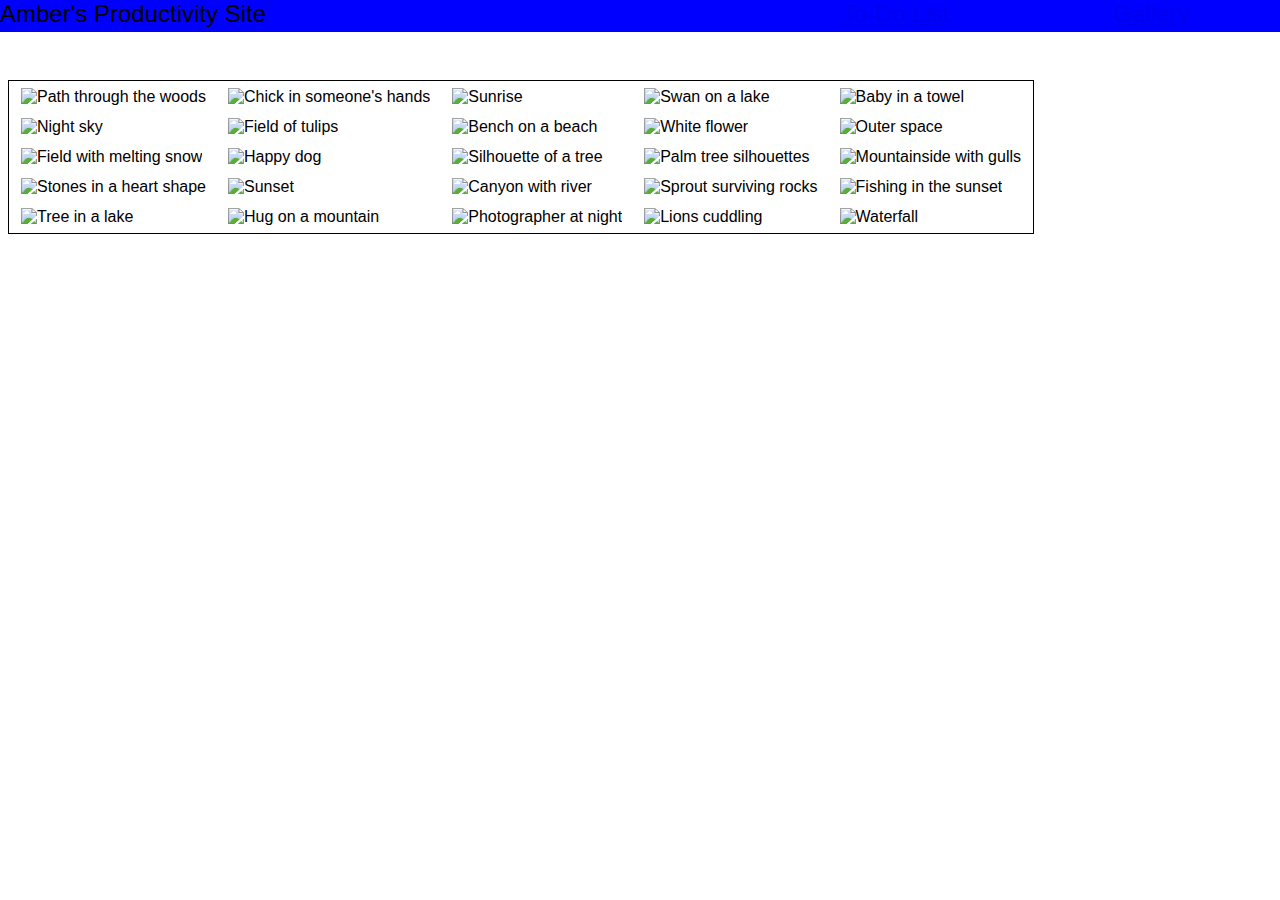
==== gallery.html @ 966cb9d7 "rough gallery" ====
<!DOCTYPE html>
<head>
	<meta charset="utf-8"/>
	<meta name="viewport" content="width=device-width, initial-scale=1"/>
	<title>Gallery</title>
	<link rel="stylesheet" href="style.css"/>
	<script type="text/javascript" src="gallery.js"></script>
</head>
<body>
	<div id="nav">
		<div id="heading" class="nav-item">Amber's Productivity Site</div>
		<a href="gallery.html" id="gallery-page" class="nav-item">Gallery</a>
		<a href="index.html" class="nav-item">To-Do List</a>
	</div>
	<div id="container">
		<table id="gallery-table">
			<tr>
				<td>
					<img src="pics/woods.jpg" alt="Path through the woods" height="120" width="160"/>
				</td>
				<td>
					<img src="pics/chick.jpg" alt="Chick in someone's hands" height="120" width="160"/>
				</td>
				<td>
					<img src="pics/sunrise.jpg" alt="Sunrise" height="120" width="160"/>
				</td>
				<td>
					<img src="pics/swan.jpg" alt="Swan on a lake" height="120" width="160"/>
				</td>
				<td>
					<img src="pics/towelBaby.jpg" alt="Baby in a towel" height="120" width="160"/>
				</td>
			</tr>
			<tr>
				<td>
					<img src="pics/night.jpg" alt="Night sky" height="120" width="160"/>
				</td>
				<td>
					<img src="pics/tulips.jpg" alt="Field of tulips" height="120" width="160"/>
				</td>
				<td>
					<img src="pics/bench.jpg" alt="Bench on a beach" height="120" width="160"/>
				</td>
				<td>
					<img src="pics/whiteFlower.jpg" alt="White flower" height="120" width="160"/>
				</td>
				<td>
					<img src="pics/space.jpg" alt="Outer space" height="120" width="160"/>
				</td>
			</tr>
			<tr>
				<td>
					<img src="pics/field.jpg" alt="Field with melting snow" height="120" width="160"/>
				</td>
				<td>
					<img src="pics/dog.jpg" alt="Happy dog" height="120" width="160"/>
				</td>
				<td>
					<img src="pics/tree.jpg" alt="Silhouette of a tree" height="120" width="160"/>
				</td>
				<td>
					<img src="pics/tropical.jpg" alt="Palm tree silhouettes" height="120" width="160"/>
				</td>
				<td>
					<img src="pics/gulls.jpg" alt="Mountainside with gulls" height="120" width="160"/>
				</td>
			</tr>
			<tr>
				<td>
					<img src="pics/heart.jpg" alt="Stones in a heart shape" height="120" width="160"/>
				</td>
				<td>
					<img src="pics/sunset.jpg" alt="Sunset" height="120" width="160"/>
				</td>
				<td>
					<img src="pics/canyon.jpg" alt="Canyon with river" height="120" width="160"/>
				</td>
				<td>
					<img src="pics/sprout.jpg" alt="Sprout surviving rocks" height="120" width="160"/>
				</td>
				<td>
					<img src="pics/fishing.jpg" alt="Fishing in the sunset" height="120" width="160"/>
				</td>
			</tr>
			<tr>
				<td>
					<img src="pics/lakeTree.jpg" alt="Tree in a lake" height="120" width="160"/>
				</td>
				<td>
					<img src="pics/hug.jpg" alt="Hug on a mountain" height="120" width="160"/>
				</td>
				<td>
					<img src="pics/photographer.jpg" alt="Photographer at night" height="120" width="160"/>
				</td>
				<td>
					<img src="pics/lions.jpg" alt="Lions cuddling" height="120" width="160"/>
				</td>
				<td>
					<img src="pics/waterfall.jpg" alt="Waterfall" height="120" width="160"/>
				</td>
			</tr>
		</table>
	</div>
</body>
---- style.css ----
body
{
	font-family: Ariel, sans-serif;
}

th, td
{
	padding: 5px 10px;
}

.dark
{
	background-color: #93add8;
}

.datetime
{
	
}

.grid-img
{
}

.large-col
{
	width: 300px;
	min-width: 200px;
}

.light
{
	background-color: #bcc7d8;
}

.nav-item
{
	display: inline-block;
	float: right;
	font-size: 1.5rem;
	text-align: center;
	width: 20%;
}

.small-col
{
	width: 100px;
	min-width: 100px;
}

.table
{
	margin: 0;
}

.task-input
{
	height: 4rem;
	margin-bottom: 1rem;
	width: 20rem;
}

#container
{
	width: 100%;
}

#heading
{
	float: left;
	width: auto;
}

#input-form
{
	background-color: white;
	border: 1px solid black;
	padding: 1rem;
	position: fixed;
	z-index: 10;
}

#nav
{
	background-color: blue;
	position: fixed;
	left: 0;
	top: 0;
	height: 2rem;
	width: 100%;
}

#to-do-list, #gallery-table
{
	border: 1px solid black;
	margin-top: 5rem;
}
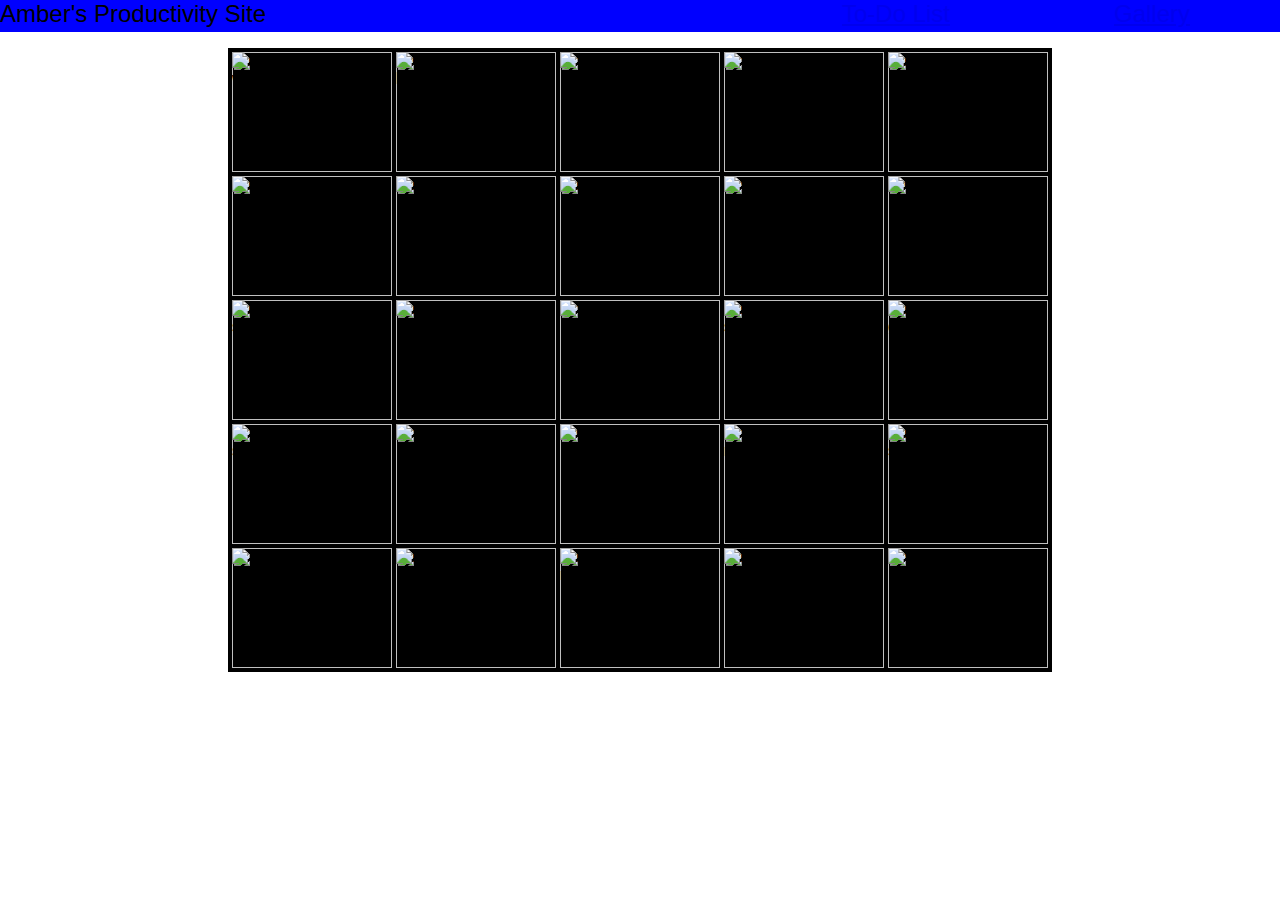
==== commit 9108bbf5: "thumbnails complete" ====
--- a/gallery.html
+++ b/gallery.html
@@ -15,90 +15,121 @@
 	<div id="container">
 		<table id="gallery-table">
 			<tr>
-				<td>
-					<img src="pics/woods.jpg" alt="Path through the woods" height="120" width="160"/>
-				</td>
-				<td>
-					<img src="pics/chick.jpg" alt="Chick in someone's hands" height="120" width="160"/>
-				</td>
-				<td>
-					<img src="pics/sunrise.jpg" alt="Sunrise" height="120" width="160"/>
-				</td>
-				<td>
-					<img src="pics/swan.jpg" alt="Swan on a lake" height="120" width="160"/>
-				</td>
-				<td>
-					<img src="pics/towelBaby.jpg" alt="Baby in a towel" height="120" width="160"/>
-				</td>
+				<td><div class="thumbnail-container">
+					<img src="pics/magnifier.png" height="120" width="160" class="mag"/>
+					<img src="pics/img0.jpg" alt="Path through the woods" height="120" width="160" class="thumbnail"/>
+				</div></td>
+				<td><div class="thumbnail-container">
+					<img src="pics/magnifier.png" height="120" width="160" class="mag"/>
+					<img src="pics/img1.jpg" alt="Chick in someone's hands" height="120" width="160" class="thumbnail"/>
+				</div></td>
+				<td><div class="thumbnail-container">
+					<img src="pics/magnifier.png" height="120" width="160" class="mag"/>
+					<img src="pics/img2.jpg" alt="Sunrise" height="120" width="160" class="thumbnail"/>
+				</div></td>
+				<td><div class="thumbnail-container">
+					<img src="pics/magnifier.png" height="120" width="160" class="mag"/>
+					<img src="pics/img3.jpg" alt="Swan on a lake" height="120" width="160" class="thumbnail"/>
+				</div></td>
+				<td><div class="thumbnail-container">
+					<img src="pics/magnifier.png" height="120" width="160" class="mag"/>
+					<img src="pics/img4.jpg" alt="Baby in a towel" height="120" width="160" class="thumbnail"/>
+				</div></td>
 			</tr>
 			<tr>
-				<td>
-					<img src="pics/night.jpg" alt="Night sky" height="120" width="160"/>
-				</td>
-				<td>
-					<img src="pics/tulips.jpg" alt="Field of tulips" height="120" width="160"/>
-				</td>
-				<td>
-					<img src="pics/bench.jpg" alt="Bench on a beach" height="120" width="160"/>
-				</td>
-				<td>
-					<img src="pics/whiteFlower.jpg" alt="White flower" height="120" width="160"/>
-				</td>
-				<td>
-					<img src="pics/space.jpg" alt="Outer space" height="120" width="160"/>
-				</td>
+				<td><div class="thumbnail-container">
+					<img src="pics/magnifier.png" height="120" width="160" class="mag"/>
+					<img src="pics/img5.jpg" alt="Night sky" height="120" width="160" class="thumbnail"/>
+				</div></td>
+				<td><div class="thumbnail-container">
+					<img src="pics/magnifier.png" height="120" width="160" class="mag"/>
+					<img src="pics/img6.jpg" alt="Field of tulips" height="120" width="160" class="thumbnail"/>
+				</div></td>
+				<td><div class="thumbnail-container">
+					<img src="pics/magnifier.png" height="120" width="160" class="mag"/>
+					<img src="pics/img7.jpg" alt="Bench on a beach" height="120" width="160" class="thumbnail"/>
+				</div></td>
+				<td><div class="thumbnail-container">
+					<img src="pics/magnifier.png" height="120" width="160" class="mag"/>
+					<img src="pics/img8.jpg" alt="White flower" height="120" width="160" class="thumbnail"/>
+				</div></td>
+				<td><div class="thumbnail-container">
+					<img src="pics/magnifier.png" height="120" width="160" class="mag"/>
+					<img src="pics/img9.jpg" alt="Outer space" height="120" width="160" class="thumbnail"/>
+				</div></td>
 			</tr>
 			<tr>
-				<td>
-					<img src="pics/field.jpg" alt="Field with melting snow" height="120" width="160"/>
-				</td>
-				<td>
-					<img src="pics/dog.jpg" alt="Happy dog" height="120" width="160"/>
-				</td>
-				<td>
-					<img src="pics/tree.jpg" alt="Silhouette of a tree" height="120" width="160"/>
-				</td>
-				<td>
-					<img src="pics/tropical.jpg" alt="Palm tree silhouettes" height="120" width="160"/>
-				</td>
-				<td>
-					<img src="pics/gulls.jpg" alt="Mountainside with gulls" height="120" width="160"/>
-				</td>
+				<td><div class="thumbnail-container">
+					<img src="pics/magnifier.png" height="120" width="160" class="mag"/>
+					<img src="pics/img10.jpg" alt="Field with melting snow" height="120" width="160" class="thumbnail"/>
+				</div></td>
+				<td><div class="thumbnail-container">
+					<img src="pics/magnifier.png" height="120" width="160" class="mag"/>
+					<img src="pics/img11.jpg" alt="Happy dog" height="120" width="160" class="thumbnail"/>
+				</div></td>
+				<td><div class="thumbnail-container">
+					<img src="pics/magnifier.png" height="120" width="160" class="mag"/>
+					<img src="pics/img12.jpg" alt="Silhouette of a tree" height="120" width="160" class="thumbnail"/>
+				</div></td>
+				<td><div class="thumbnail-container">
+					<img src="pics/magnifier.png" height="120" width="160" class="mag"/>
+					<img src="pics/img13.jpg" alt="Palm tree silhouettes" height="120" width="160" class="thumbnail"/>
+				</div></td>
+				<td><div class="thumbnail-container">
+					<img src="pics/magnifier.png" height="120" width="160" class="mag"/>
+					<img src="pics/img14.jpg" alt="Mountainside with gulls" height="120" width="160" class="thumbnail"/>
+				</div></td>
 			</tr>
 			<tr>
-				<td>
-					<img src="pics/heart.jpg" alt="Stones in a heart shape" height="120" width="160"/>
-				</td>
-				<td>
-					<img src="pics/sunset.jpg" alt="Sunset" height="120" width="160"/>
-				</td>
-				<td>
-					<img src="pics/canyon.jpg" alt="Canyon with river" height="120" width="160"/>
-				</td>
-				<td>
-					<img src="pics/sprout.jpg" alt="Sprout surviving rocks" height="120" width="160"/>
-				</td>
-				<td>
-					<img src="pics/fishing.jpg" alt="Fishing in the sunset" height="120" width="160"/>
-				</td>
+				<td><div class="thumbnail-container">
+					<img src="pics/magnifier.png" height="120" width="160" class="mag"/>
+					<img src="pics/img15.jpg" alt="Stones in a heart shape" height="120" width="160" class="thumbnail"/>
+				</div></td>
+				<td><div class="thumbnail-container">
+					<img src="pics/magnifier.png" height="120" width="160" class="mag"/>
+					<img src="pics/img16.jpg" alt="Sunset" height="120" width="160" class="thumbnail"/>
+				</div></td>
+				<td><div class="thumbnail-container">
+					<img src="pics/magnifier.png" height="120" width="160" class="mag"/>
+					<img src="pics/img17.jpg" alt="Canyon with river" height="120" width="160" class="thumbnail"/>
+				</div></td>
+				<td><div class="thumbnail-container">
+					<img src="pics/magnifier.png" height="120" width="160" class="mag"/>
+					<img src="pics/img18.jpg" alt="Sprout surviving rocks" height="120" width="160" class="thumbnail"/>
+				</div></td>
+				<td><div class="thumbnail-container">
+					<img src="pics/magnifier.png" height="120" width="160" class="mag"/>
+					<img src="pics/img19.jpg" alt="Fishing in the sunset" height="120" width="160" class="thumbnail"/>
+				</div></td>
 			</tr>
 			<tr>
-				<td>
-					<img src="pics/lakeTree.jpg" alt="Tree in a lake" height="120" width="160"/>
-				</td>
-				<td>
-					<img src="pics/hug.jpg" alt="Hug on a mountain" height="120" width="160"/>
-				</td>
-				<td>
-					<img src="pics/photographer.jpg" alt="Photographer at night" height="120" width="160"/>
-				</td>
-				<td>
-					<img src="pics/lions.jpg" alt="Lions cuddling" height="120" width="160"/>
-				</td>
-				<td>
-					<img src="pics/waterfall.jpg" alt="Waterfall" height="120" width="160"/>
-				</td>
+				<td><div class="thumbnail-container">
+					<img src="pics/magnifier.png" height="120" width="160" class="mag"/>
+					<img src="pics/img20.jpg" alt="Tree in a lake" height="120" width="160" class="thumbnail"/>
+				</div></td>
+				<td><div class="thumbnail-container">
+					<img src="pics/magnifier.png" height="120" width="160" class="mag"/>
+					<img src="pics/img21.jpg" alt="Hug on a mountain" height="120" width="160" class="thumbnail"/>
+				</div></td>
+				<td><div class="thumbnail-container">
+					<img src="pics/magnifier.png" height="120" width="160" class="mag"/>
+					<img src="pics/img22.jpg" alt="Photographer at night" height="120" width="160" class="thumbnail"/>
+				</div></td>
+				<td><div class="thumbnail-container">
+					<img src="pics/magnifier.png" height="120" width="160" class="mag"/>
+					<img src="pics/img23.jpg" alt="Lions cuddling" height="120" width="160" class="thumbnail"/>
+				</div></td>
+				<td><div class="thumbnail-container">
+					<img src="pics/magnifier.png" height="120" width="160" class="mag"/>
+					<img src="pics/img24.jpg" alt="Waterfall" height="120" width="160" class="thumbnail"/>
+				</div></td>
 			</tr>
-		</table>
+		</table>	
+	</div>
+	
+	<div id="lightbox">
+		<div id="center-img">
+			<img src="pics/img24.jpg" alt="Waterfall" height="426" width="640"/>
+		</div>
 	</div>
 </body>--- a/style.css
+++ b/style.css
@@ -3,23 +3,24 @@
 	font-family: Ariel, sans-serif;
 }
 
-th, td
+th
 {
 	padding: 5px 10px;
+}
+
+table
+{
 }
 
 .dark
 {
 	background-color: #93add8;
+	padding: 5px 10px;
 }
 
 .datetime
 {
 	
-}
-
-.grid-img
-{
 }
 
 .large-col
@@ -31,6 +32,15 @@
 .light
 {
 	background-color: #bcc7d8;
+	padding: 5px 10px;
+}
+
+.mag
+{
+	position: absolute;
+	margin: auto;
+	z-index: 20;
+	pointer-events: none;
 }
 
 .nav-item
@@ -60,9 +70,46 @@
 	width: 20rem;
 }
 
+.thumbnail
+{
+	position: absolute;
+	z-index: 30;
+}
+
+.thumbnail:hover
+{
+	top: -10px;
+	left: -20px;
+	width: 200px;
+	height: 140px;
+	display: block;
+}
+
+.thumbnail-container
+{
+	position: relative;
+	height: 120px;
+	width: 160px;
+	overflow: hidden;
+}
+
+#center-img
+{
+	border: 5px solid white;
+	height: 426px;
+	width: 640px;
+}
+
 #container
 {
 	width: 100%;
+}
+
+#gallery-table
+{
+	background-color: black;
+	margin-left: auto;
+	margin-right: auto;
 }
 
 #heading
@@ -80,6 +127,20 @@
 	z-index: 10;
 }
 
+#lightbox
+{
+	background-color: black;
+	position: fixed;
+	display: none;
+	width: 100%;
+	height: 100%;
+	top: 0;
+	left: 0;
+	right: 0;
+	bottom: 0;
+	z-index: -100;
+}
+
 #nav
 {
 	background-color: blue;
@@ -88,10 +149,11 @@
 	top: 0;
 	height: 2rem;
 	width: 100%;
+	z-index: 50;
 }
 
 #to-do-list, #gallery-table
 {
 	border: 1px solid black;
-	margin-top: 5rem;
+	margin-top: 3rem;
 }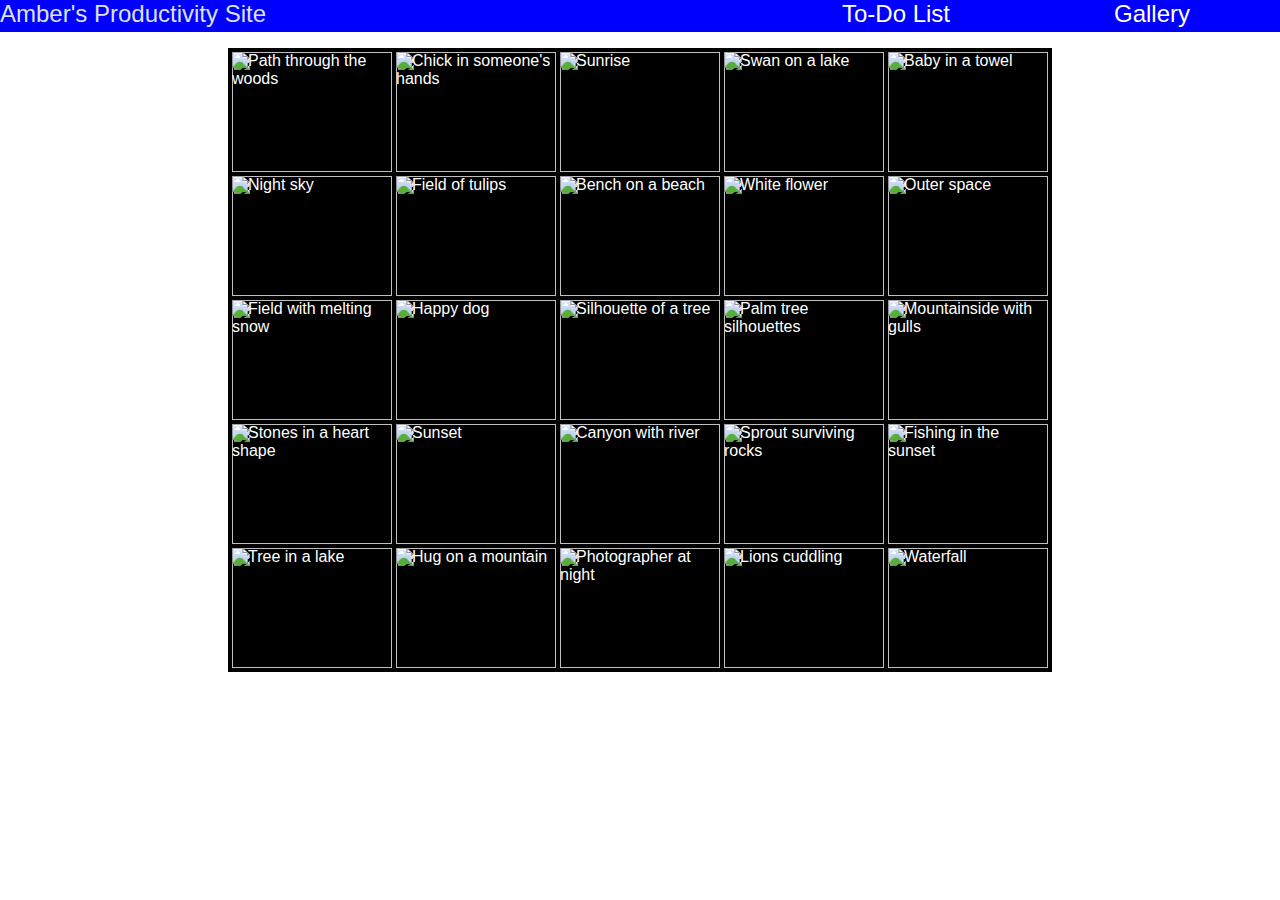
==== commit 9d0864c8: "closing gallery functionality" ====
--- a/gallery.html
+++ b/gallery.html
@@ -17,119 +17,199 @@
 			<tr>
 				<td><div class="thumbnail-container">
 					<img src="pics/magnifier.png" height="120" width="160" class="mag"/>
-					<img src="pics/img0.jpg" alt="Path through the woods" height="120" width="160" class="thumbnail"/>
-				</div></td>
-				<td><div class="thumbnail-container">
-					<img src="pics/magnifier.png" height="120" width="160" class="mag"/>
-					<img src="pics/img1.jpg" alt="Chick in someone's hands" height="120" width="160" class="thumbnail"/>
-				</div></td>
-				<td><div class="thumbnail-container">
-					<img src="pics/magnifier.png" height="120" width="160" class="mag"/>
-					<img src="pics/img2.jpg" alt="Sunrise" height="120" width="160" class="thumbnail"/>
-				</div></td>
-				<td><div class="thumbnail-container">
-					<img src="pics/magnifier.png" height="120" width="160" class="mag"/>
-					<img src="pics/img3.jpg" alt="Swan on a lake" height="120" width="160" class="thumbnail"/>
-				</div></td>
-				<td><div class="thumbnail-container">
-					<img src="pics/magnifier.png" height="120" width="160" class="mag"/>
-					<img src="pics/img4.jpg" alt="Baby in a towel" height="120" width="160" class="thumbnail"/>
-				</div></td>
-			</tr>
-			<tr>
-				<td><div class="thumbnail-container">
-					<img src="pics/magnifier.png" height="120" width="160" class="mag"/>
-					<img src="pics/img5.jpg" alt="Night sky" height="120" width="160" class="thumbnail"/>
-				</div></td>
-				<td><div class="thumbnail-container">
-					<img src="pics/magnifier.png" height="120" width="160" class="mag"/>
-					<img src="pics/img6.jpg" alt="Field of tulips" height="120" width="160" class="thumbnail"/>
-				</div></td>
-				<td><div class="thumbnail-container">
-					<img src="pics/magnifier.png" height="120" width="160" class="mag"/>
-					<img src="pics/img7.jpg" alt="Bench on a beach" height="120" width="160" class="thumbnail"/>
-				</div></td>
-				<td><div class="thumbnail-container">
-					<img src="pics/magnifier.png" height="120" width="160" class="mag"/>
-					<img src="pics/img8.jpg" alt="White flower" height="120" width="160" class="thumbnail"/>
-				</div></td>
-				<td><div class="thumbnail-container">
-					<img src="pics/magnifier.png" height="120" width="160" class="mag"/>
-					<img src="pics/img9.jpg" alt="Outer space" height="120" width="160" class="thumbnail"/>
-				</div></td>
-			</tr>
-			<tr>
-				<td><div class="thumbnail-container">
-					<img src="pics/magnifier.png" height="120" width="160" class="mag"/>
-					<img src="pics/img10.jpg" alt="Field with melting snow" height="120" width="160" class="thumbnail"/>
-				</div></td>
-				<td><div class="thumbnail-container">
-					<img src="pics/magnifier.png" height="120" width="160" class="mag"/>
-					<img src="pics/img11.jpg" alt="Happy dog" height="120" width="160" class="thumbnail"/>
-				</div></td>
-				<td><div class="thumbnail-container">
-					<img src="pics/magnifier.png" height="120" width="160" class="mag"/>
-					<img src="pics/img12.jpg" alt="Silhouette of a tree" height="120" width="160" class="thumbnail"/>
-				</div></td>
-				<td><div class="thumbnail-container">
-					<img src="pics/magnifier.png" height="120" width="160" class="mag"/>
-					<img src="pics/img13.jpg" alt="Palm tree silhouettes" height="120" width="160" class="thumbnail"/>
-				</div></td>
-				<td><div class="thumbnail-container">
-					<img src="pics/magnifier.png" height="120" width="160" class="mag"/>
-					<img src="pics/img14.jpg" alt="Mountainside with gulls" height="120" width="160" class="thumbnail"/>
-				</div></td>
-			</tr>
-			<tr>
-				<td><div class="thumbnail-container">
-					<img src="pics/magnifier.png" height="120" width="160" class="mag"/>
-					<img src="pics/img15.jpg" alt="Stones in a heart shape" height="120" width="160" class="thumbnail"/>
-				</div></td>
-				<td><div class="thumbnail-container">
-					<img src="pics/magnifier.png" height="120" width="160" class="mag"/>
-					<img src="pics/img16.jpg" alt="Sunset" height="120" width="160" class="thumbnail"/>
-				</div></td>
-				<td><div class="thumbnail-container">
-					<img src="pics/magnifier.png" height="120" width="160" class="mag"/>
-					<img src="pics/img17.jpg" alt="Canyon with river" height="120" width="160" class="thumbnail"/>
-				</div></td>
-				<td><div class="thumbnail-container">
-					<img src="pics/magnifier.png" height="120" width="160" class="mag"/>
-					<img src="pics/img18.jpg" alt="Sprout surviving rocks" height="120" width="160" class="thumbnail"/>
-				</div></td>
-				<td><div class="thumbnail-container">
-					<img src="pics/magnifier.png" height="120" width="160" class="mag"/>
-					<img src="pics/img19.jpg" alt="Fishing in the sunset" height="120" width="160" class="thumbnail"/>
-				</div></td>
-			</tr>
-			<tr>
-				<td><div class="thumbnail-container">
-					<img src="pics/magnifier.png" height="120" width="160" class="mag"/>
-					<img src="pics/img20.jpg" alt="Tree in a lake" height="120" width="160" class="thumbnail"/>
-				</div></td>
-				<td><div class="thumbnail-container">
-					<img src="pics/magnifier.png" height="120" width="160" class="mag"/>
-					<img src="pics/img21.jpg" alt="Hug on a mountain" height="120" width="160" class="thumbnail"/>
-				</div></td>
-				<td><div class="thumbnail-container">
-					<img src="pics/magnifier.png" height="120" width="160" class="mag"/>
-					<img src="pics/img22.jpg" alt="Photographer at night" height="120" width="160" class="thumbnail"/>
-				</div></td>
-				<td><div class="thumbnail-container">
-					<img src="pics/magnifier.png" height="120" width="160" class="mag"/>
-					<img src="pics/img23.jpg" alt="Lions cuddling" height="120" width="160" class="thumbnail"/>
-				</div></td>
-				<td><div class="thumbnail-container">
-					<img src="pics/magnifier.png" height="120" width="160" class="mag"/>
-					<img src="pics/img24.jpg" alt="Waterfall" height="120" width="160" class="thumbnail"/>
+					<img src="pics/img0_thumbnail.jpg" alt="Path through the woods" height="120" width="160" class="thumbnail"/>
+				</div></td>
+				<td><div class="thumbnail-container">
+					<img src="pics/magnifier.png" height="120" width="160" class="mag"/>
+					<img src="pics/img1_thumnail.jpg" alt="Chick in someone's hands" height="120" width="160" class="thumbnail"/>
+				</div></td>
+				<td><div class="thumbnail-container">
+					<img src="pics/magnifier.png" height="120" width="160" class="mag"/>
+					<img src="pics/img2_thumnail.jpg" alt="Sunrise" height="120" width="160" class="thumbnail"/>
+				</div></td>
+				<td><div class="thumbnail-container">
+					<img src="pics/magnifier.png" height="120" width="160" class="mag"/>
+					<img src="pics/img3_thumnail.jpg" alt="Swan on a lake" height="120" width="160" class="thumbnail"/>
+				</div></td>
+				<td><div class="thumbnail-container">
+					<img src="pics/magnifier.png" height="120" width="160" class="mag"/>
+					<img src="pics/img4_thumnail.jpg" alt="Baby in a towel" height="120" width="160" class="thumbnail"/>
+				</div></td>
+			</tr>
+			<tr>
+				<td><div class="thumbnail-container">
+					<img src="pics/magnifier.png" height="120" width="160" class="mag"/>
+					<img src="pics/img5_thumnail.jpg" alt="Night sky" height="120" width="160" class="thumbnail"/>
+				</div></td>
+				<td><div class="thumbnail-container">
+					<img src="pics/magnifier.png" height="120" width="160" class="mag"/>
+					<img src="pics/img6_thumnail.jpg" alt="Field of tulips" height="120" width="160" class="thumbnail"/>
+				</div></td>
+				<td><div class="thumbnail-container">
+					<img src="pics/magnifier.png" height="120" width="160" class="mag"/>
+					<img src="pics/img7_thumnail.jpg" alt="Bench on a beach" height="120" width="160" class="thumbnail"/>
+				</div></td>
+				<td><div class="thumbnail-container">
+					<img src="pics/magnifier.png" height="120" width="160" class="mag"/>
+					<img src="pics/img8_thumnail.jpg" alt="White flower" height="120" width="160" class="thumbnail"/>
+				</div></td>
+				<td><div class="thumbnail-container">
+					<img src="pics/magnifier.png" height="120" width="160" class="mag"/>
+					<img src="pics/img9_thumnail.jpg" alt="Outer space" height="120" width="160" class="thumbnail"/>
+				</div></td>
+			</tr>
+			<tr>
+				<td><div class="thumbnail-container">
+					<img src="pics/magnifier.png" height="120" width="160" class="mag"/>
+					<img src="pics/img10_thumnail.jpg" alt="Field with melting snow" height="120" width="160" class="thumbnail"/>
+				</div></td>
+				<td><div class="thumbnail-container">
+					<img src="pics/magnifier.png" height="120" width="160" class="mag"/>
+					<img src="pics/img11_thumnail.jpg" alt="Happy dog" height="120" width="160" class="thumbnail"/>
+				</div></td>
+				<td><div class="thumbnail-container">
+					<img src="pics/magnifier.png" height="120" width="160" class="mag"/>
+					<img src="pics/img12_thumnail.jpg" alt="Silhouette of a tree" height="120" width="160" class="thumbnail"/>
+				</div></td>
+				<td><div class="thumbnail-container">
+					<img src="pics/magnifier.png" height="120" width="160" class="mag"/>
+					<img src="pics/img13_thumnail.jpg" alt="Palm tree silhouettes" height="120" width="160" class="thumbnail"/>
+				</div></td>
+				<td><div class="thumbnail-container">
+					<img src="pics/magnifier.png" height="120" width="160" class="mag"/>
+					<img src="pics/img14_thumnail.jpg" alt="Mountainside with gulls" height="120" width="160" class="thumbnail"/>
+				</div></td>
+			</tr>
+			<tr>
+				<td><div class="thumbnail-container">
+					<img src="pics/magnifier.png" height="120" width="160" class="mag"/>
+					<img src="pics/img15_thumnail.jpg" alt="Stones in a heart shape" height="120" width="160" class="thumbnail"/>
+				</div></td>
+				<td><div class="thumbnail-container">
+					<img src="pics/magnifier.png" height="120" width="160" class="mag"/>
+					<img src="pics/img16_thumnail.jpg" alt="Sunset" height="120" width="160" class="thumbnail"/>
+				</div></td>
+				<td><div class="thumbnail-container">
+					<img src="pics/magnifier.png" height="120" width="160" class="mag"/>
+					<img src="pics/img17_thumnail.jpg" alt="Canyon with river" height="120" width="160" class="thumbnail"/>
+				</div></td>
+				<td><div class="thumbnail-container">
+					<img src="pics/magnifier.png" height="120" width="160" class="mag"/>
+					<img src="pics/img18_thumnail.jpg" alt="Sprout surviving rocks" height="120" width="160" class="thumbnail"/>
+				</div></td>
+				<td><div class="thumbnail-container">
+					<img src="pics/magnifier.png" height="120" width="160" class="mag"/>
+					<img src="pics/img19_thumnail.jpg" alt="Fishing in the sunset" height="120" width="160" class="thumbnail"/>
+				</div></td>
+			</tr>
+			<tr>
+				<td><div class="thumbnail-container">
+					<img src="pics/magnifier.png" height="120" width="160" class="mag"/>
+					<img src="pics/img20_thumnail.jpg" alt="Tree in a lake" height="120" width="160" class="thumbnail"/>
+				</div></td>
+				<td><div class="thumbnail-container">
+					<img src="pics/magnifier.png" height="120" width="160" class="mag"/>
+					<img src="pics/img21_thumnail.jpg" alt="Hug on a mountain" height="120" width="160" class="thumbnail"/>
+				</div></td>
+				<td><div class="thumbnail-container">
+					<img src="pics/magnifier.png" height="120" width="160" class="mag"/>
+					<img src="pics/img22_thumnail.jpg" alt="Photographer at night" height="120" width="160" class="thumbnail"/>
+				</div></td>
+				<td><div class="thumbnail-container">
+					<img src="pics/magnifier.png" height="120" width="160" class="mag"/>
+					<img src="pics/img23_thumnail.jpg" alt="Lions cuddling" height="120" width="160" class="thumbnail"/>
+				</div></td>
+				<td><div class="thumbnail-container">
+					<img src="pics/magnifier.png" height="120" width="160" class="mag"/>
+					<img src="pics/img24_thumnail.jpg" alt="Waterfall" height="120" width="160" class="thumbnail"/>
 				</div></td>
 			</tr>
 		</table>	
 	</div>
 	
 	<div id="lightbox">
+		<span id="close">&#9932;</span>
 		<div id="center-img">
 			<img src="pics/img24.jpg" alt="Waterfall" height="426" width="640"/>
 		</div>
+		<table id="slideshow-table">
+			<tr>
+				<td><div class="thumbnail-container">
+					<img src="pics/img0_thumbnail.jpg" alt="Path through the woods" height="120" width="160" class="thumbnail"/>
+				</div></td>
+				<td><div class="thumbnail-container">
+					<img src="pics/img1_thumnail.jpg" alt="Chick in someone's hands" height="120" width="160" class="thumbnail"/>
+				</div></td>
+				<td><div class="thumbnail-container">
+					<img src="pics/img2_thumnail.jpg" alt="Sunrise" height="120" width="160" class="thumbnail"/>
+				</div></td>
+				<td><div class="thumbnail-container">
+					<img src="pics/img3_thumnail.jpg" alt="Swan on a lake" height="120" width="160" class="thumbnail"/>
+				</div></td>
+				<td><div class="thumbnail-container">
+					<img src="pics/img4_thumnail.jpg" alt="Baby in a towel" height="120" width="160" class="thumbnail"/>
+				</div></td>
+				<td><div class="thumbnail-container">
+					<img src="pics/img5_thumnail.jpg" alt="Night sky" height="120" width="160" class="thumbnail"/>
+				</div></td>
+				<td><div class="thumbnail-container">
+					<img src="pics/img6_thumnail.jpg" alt="Field of tulips" height="120" width="160" class="thumbnail"/>
+				</div></td>
+				<td><div class="thumbnail-container">
+					<img src="pics/img7_thumnail.jpg" alt="Bench on a beach" height="120" width="160" class="thumbnail"/>
+				</div></td>
+				<td><div class="thumbnail-container">
+					<img src="pics/img8_thumnail.jpg" alt="White flower" height="120" width="160" class="thumbnail"/>
+				</div></td>
+				<td><div class="thumbnail-container">
+					<img src="pics/img9_thumnail.jpg" alt="Outer space" height="120" width="160" class="thumbnail"/>
+				</div></td>
+				<td><div class="thumbnail-container">
+					<img src="pics/img10_thumnail.jpg" alt="Field with melting snow" height="120" width="160" class="thumbnail"/>
+				</div></td>
+				<td><div class="thumbnail-container">
+					<img src="pics/img11_thumnail.jpg" alt="Happy dog" height="120" width="160" class="thumbnail"/>
+				</div></td>
+				<td><div class="thumbnail-container">
+					<img src="pics/img12_thumnail.jpg" alt="Silhouette of a tree" height="120" width="160" class="thumbnail"/>
+				</div></td>
+				<td><div class="thumbnail-container">
+					<img src="pics/img13_thumnail.jpg" alt="Palm tree silhouettes" height="120" width="160" class="thumbnail"/>
+				</div></td>
+				<td><div class="thumbnail-container">
+					<img src="pics/img14_thumnail.jpg" alt="Mountainside with gulls" height="120" width="160" class="thumbnail"/>
+				</div></td>
+				<td><div class="thumbnail-container">
+					<img src="pics/img15_thumnail.jpg" alt="Stones in a heart shape" height="120" width="160" class="thumbnail"/>
+				</div></td>
+				<td><div class="thumbnail-container">
+					<img src="pics/img16_thumnail.jpg" alt="Sunset" height="120" width="160" class="thumbnail"/>
+				</div></td>
+				<td><div class="thumbnail-container">
+					<img src="pics/img17_thumnail.jpg" alt="Canyon with river" height="120" width="160" class="thumbnail"/>
+				</div></td>
+				<td><div class="thumbnail-container">
+					<img src="pics/img18_thumnail.jpg" alt="Sprout surviving rocks" height="120" width="160" class="thumbnail"/>
+				</div></td>
+				<td><div class="thumbnail-container">
+					<img src="pics/img19_thumnail.jpg" alt="Fishing in the sunset" height="120" width="160" class="thumbnail"/>
+				</div></td>
+				<td><div class="thumbnail-container">
+					<img src="pics/img20_thumnail.jpg" alt="Tree in a lake" height="120" width="160" class="thumbnail"/>
+				</div></td>
+				<td><div class="thumbnail-container">
+					<img src="pics/img21_thumnail.jpg" alt="Hug on a mountain" height="120" width="160" class="thumbnail"/>
+				</div></td>
+				<td><div class="thumbnail-container">
+					<img src="pics/img22_thumnail.jpg" alt="Photographer at night" height="120" width="160" class="thumbnail"/>
+				</div></td>
+				<td><div class="thumbnail-container">
+					<img src="pics/img23_thumnail.jpg" alt="Lions cuddling" height="120" width="160" class="thumbnail"/>
+				</div></td>
+				<td><div class="thumbnail-container">
+					<img src="pics/img24_thumnail.jpg" alt="Waterfall" height="120" width="160" class="thumbnail"/>
+				</div></td>
+			</tr>
+		</table>	
 	</div>
 </body>--- a/style.css
+++ b/style.css
@@ -3,13 +3,13 @@
 	font-family: Ariel, sans-serif;
 }
 
+table
+{
+}
+
 th
 {
 	padding: 5px 10px;
-}
-
-table
-{
 }
 
 .dark
@@ -45,11 +45,18 @@
 
 .nav-item
 {
+	color: white;
 	display: inline-block;
 	float: right;
 	font-size: 1.5rem;
 	text-align: center;
+	text-decoration: none;
 	width: 20%;
+}
+
+.nav-item:hover
+{
+	color: #dee1e5;
 }
 
 .small-col
@@ -72,6 +79,7 @@
 
 .thumbnail
 {
+	color: white;
 	position: absolute;
 	z-index: 30;
 }
@@ -96,8 +104,19 @@
 #center-img
 {
 	border: 5px solid white;
+	clear: both;
 	height: 426px;
 	width: 640px;
+	margin-left: auto;
+	margin-right: auto;
+}
+
+#close
+{
+	color: gray;
+	float: right;
+	font-size: 3rem;
+	margin-right: .4rem;
 }
 
 #container
@@ -152,6 +171,12 @@
 	z-index: 50;
 }
 
+#slideshow-table
+{
+	position: fixed;
+	bottom: 0;
+}
+
 #to-do-list, #gallery-table
 {
 	border: 1px solid black;
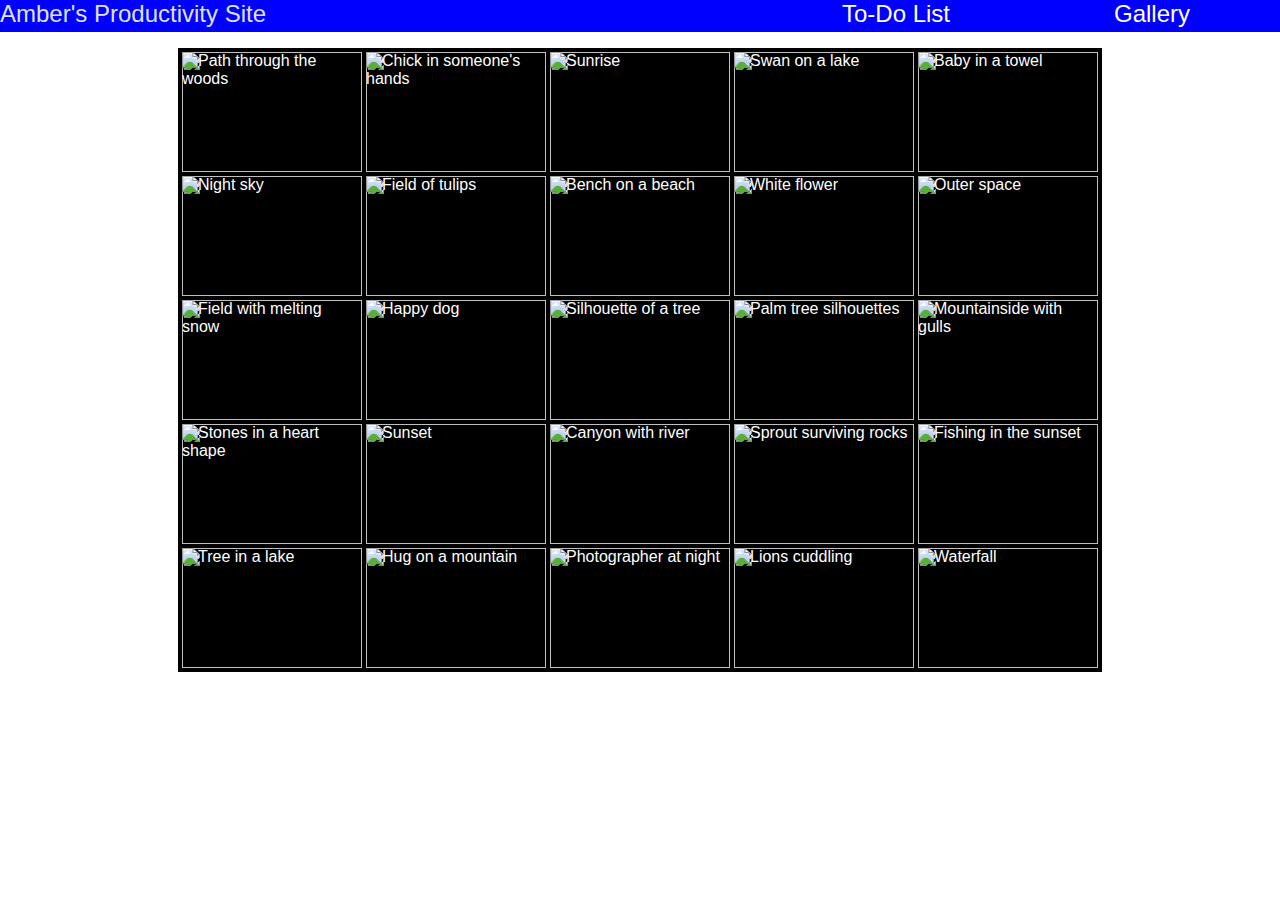
==== commit f7c60835: "functionality: adding task" ====
--- a/gallery.html
+++ b/gallery.html
@@ -16,112 +16,112 @@
 		<table id="gallery-table">
 			<tr>
 				<td><div class="thumbnail-container">
-					<img src="pics/magnifier.png" height="120" width="160" class="mag"/>
-					<img src="pics/img0_thumbnail.jpg" alt="Path through the woods" height="120" width="160" class="thumbnail"/>
-				</div></td>
-				<td><div class="thumbnail-container">
-					<img src="pics/magnifier.png" height="120" width="160" class="mag"/>
-					<img src="pics/img1_thumnail.jpg" alt="Chick in someone's hands" height="120" width="160" class="thumbnail"/>
-				</div></td>
-				<td><div class="thumbnail-container">
-					<img src="pics/magnifier.png" height="120" width="160" class="mag"/>
-					<img src="pics/img2_thumnail.jpg" alt="Sunrise" height="120" width="160" class="thumbnail"/>
-				</div></td>
-				<td><div class="thumbnail-container">
-					<img src="pics/magnifier.png" height="120" width="160" class="mag"/>
-					<img src="pics/img3_thumnail.jpg" alt="Swan on a lake" height="120" width="160" class="thumbnail"/>
-				</div></td>
-				<td><div class="thumbnail-container">
-					<img src="pics/magnifier.png" height="120" width="160" class="mag"/>
-					<img src="pics/img4_thumnail.jpg" alt="Baby in a towel" height="120" width="160" class="thumbnail"/>
-				</div></td>
-			</tr>
-			<tr>
-				<td><div class="thumbnail-container">
-					<img src="pics/magnifier.png" height="120" width="160" class="mag"/>
-					<img src="pics/img5_thumnail.jpg" alt="Night sky" height="120" width="160" class="thumbnail"/>
-				</div></td>
-				<td><div class="thumbnail-container">
-					<img src="pics/magnifier.png" height="120" width="160" class="mag"/>
-					<img src="pics/img6_thumnail.jpg" alt="Field of tulips" height="120" width="160" class="thumbnail"/>
-				</div></td>
-				<td><div class="thumbnail-container">
-					<img src="pics/magnifier.png" height="120" width="160" class="mag"/>
-					<img src="pics/img7_thumnail.jpg" alt="Bench on a beach" height="120" width="160" class="thumbnail"/>
-				</div></td>
-				<td><div class="thumbnail-container">
-					<img src="pics/magnifier.png" height="120" width="160" class="mag"/>
-					<img src="pics/img8_thumnail.jpg" alt="White flower" height="120" width="160" class="thumbnail"/>
-				</div></td>
-				<td><div class="thumbnail-container">
-					<img src="pics/magnifier.png" height="120" width="160" class="mag"/>
-					<img src="pics/img9_thumnail.jpg" alt="Outer space" height="120" width="160" class="thumbnail"/>
-				</div></td>
-			</tr>
-			<tr>
-				<td><div class="thumbnail-container">
-					<img src="pics/magnifier.png" height="120" width="160" class="mag"/>
-					<img src="pics/img10_thumnail.jpg" alt="Field with melting snow" height="120" width="160" class="thumbnail"/>
-				</div></td>
-				<td><div class="thumbnail-container">
-					<img src="pics/magnifier.png" height="120" width="160" class="mag"/>
-					<img src="pics/img11_thumnail.jpg" alt="Happy dog" height="120" width="160" class="thumbnail"/>
-				</div></td>
-				<td><div class="thumbnail-container">
-					<img src="pics/magnifier.png" height="120" width="160" class="mag"/>
-					<img src="pics/img12_thumnail.jpg" alt="Silhouette of a tree" height="120" width="160" class="thumbnail"/>
-				</div></td>
-				<td><div class="thumbnail-container">
-					<img src="pics/magnifier.png" height="120" width="160" class="mag"/>
-					<img src="pics/img13_thumnail.jpg" alt="Palm tree silhouettes" height="120" width="160" class="thumbnail"/>
-				</div></td>
-				<td><div class="thumbnail-container">
-					<img src="pics/magnifier.png" height="120" width="160" class="mag"/>
-					<img src="pics/img14_thumnail.jpg" alt="Mountainside with gulls" height="120" width="160" class="thumbnail"/>
-				</div></td>
-			</tr>
-			<tr>
-				<td><div class="thumbnail-container">
-					<img src="pics/magnifier.png" height="120" width="160" class="mag"/>
-					<img src="pics/img15_thumnail.jpg" alt="Stones in a heart shape" height="120" width="160" class="thumbnail"/>
-				</div></td>
-				<td><div class="thumbnail-container">
-					<img src="pics/magnifier.png" height="120" width="160" class="mag"/>
-					<img src="pics/img16_thumnail.jpg" alt="Sunset" height="120" width="160" class="thumbnail"/>
-				</div></td>
-				<td><div class="thumbnail-container">
-					<img src="pics/magnifier.png" height="120" width="160" class="mag"/>
-					<img src="pics/img17_thumnail.jpg" alt="Canyon with river" height="120" width="160" class="thumbnail"/>
-				</div></td>
-				<td><div class="thumbnail-container">
-					<img src="pics/magnifier.png" height="120" width="160" class="mag"/>
-					<img src="pics/img18_thumnail.jpg" alt="Sprout surviving rocks" height="120" width="160" class="thumbnail"/>
-				</div></td>
-				<td><div class="thumbnail-container">
-					<img src="pics/magnifier.png" height="120" width="160" class="mag"/>
-					<img src="pics/img19_thumnail.jpg" alt="Fishing in the sunset" height="120" width="160" class="thumbnail"/>
-				</div></td>
-			</tr>
-			<tr>
-				<td><div class="thumbnail-container">
-					<img src="pics/magnifier.png" height="120" width="160" class="mag"/>
-					<img src="pics/img20_thumnail.jpg" alt="Tree in a lake" height="120" width="160" class="thumbnail"/>
-				</div></td>
-				<td><div class="thumbnail-container">
-					<img src="pics/magnifier.png" height="120" width="160" class="mag"/>
-					<img src="pics/img21_thumnail.jpg" alt="Hug on a mountain" height="120" width="160" class="thumbnail"/>
-				</div></td>
-				<td><div class="thumbnail-container">
-					<img src="pics/magnifier.png" height="120" width="160" class="mag"/>
-					<img src="pics/img22_thumnail.jpg" alt="Photographer at night" height="120" width="160" class="thumbnail"/>
-				</div></td>
-				<td><div class="thumbnail-container">
-					<img src="pics/magnifier.png" height="120" width="160" class="mag"/>
-					<img src="pics/img23_thumnail.jpg" alt="Lions cuddling" height="120" width="160" class="thumbnail"/>
-				</div></td>
-				<td><div class="thumbnail-container">
-					<img src="pics/magnifier.png" height="120" width="160" class="mag"/>
-					<img src="pics/img24_thumnail.jpg" alt="Waterfall" height="120" width="160" class="thumbnail"/>
+					<img src="pics/magnifier.png" height="120" width="180" class="mag"/>
+					<img src="pics/img0_thumbnail.jpg" alt="Path through the woods" height="120" width="180" class="thumbnail"/>
+				</div></td>
+				<td><div class="thumbnail-container">
+					<img src="pics/magnifier.png" height="120" width="180" class="mag"/>
+					<img src="pics/img1_thumnail.jpg" alt="Chick in someone's hands" height="120" width="180" class="thumbnail"/>
+				</div></td>
+				<td><div class="thumbnail-container">
+					<img src="pics/magnifier.png" height="120" width="180" class="mag"/>
+					<img src="pics/img2_thumnail.jpg" alt="Sunrise" height="120" width="180" class="thumbnail"/>
+				</div></td>
+				<td><div class="thumbnail-container">
+					<img src="pics/magnifier.png" height="120" width="180" class="mag"/>
+					<img src="pics/img3_thumnail.jpg" alt="Swan on a lake" height="120" width="180" class="thumbnail"/>
+				</div></td>
+				<td><div class="thumbnail-container">
+					<img src="pics/magnifier.png" height="120" width="180" class="mag"/>
+					<img src="pics/img4_thumnail.jpg" alt="Baby in a towel" height="120" width="180" class="thumbnail"/>
+				</div></td>
+			</tr>
+			<tr>
+				<td><div class="thumbnail-container">
+					<img src="pics/magnifier.png" height="120" width="180" class="mag"/>
+					<img src="pics/img5_thumnail.jpg" alt="Night sky" height="120" width="180" class="thumbnail"/>
+				</div></td>
+				<td><div class="thumbnail-container">
+					<img src="pics/magnifier.png" height="120" width="180" class="mag"/>
+					<img src="pics/img6_thumnail.jpg" alt="Field of tulips" height="120" width="180" class="thumbnail"/>
+				</div></td>
+				<td><div class="thumbnail-container">
+					<img src="pics/magnifier.png" height="120" width="180" class="mag"/>
+					<img src="pics/img7_thumnail.jpg" alt="Bench on a beach" height="120" width="180" class="thumbnail"/>
+				</div></td>
+				<td><div class="thumbnail-container">
+					<img src="pics/magnifier.png" height="120" width="180" class="mag"/>
+					<img src="pics/img8_thumnail.jpg" alt="White flower" height="120" width="180" class="thumbnail"/>
+				</div></td>
+				<td><div class="thumbnail-container">
+					<img src="pics/magnifier.png" height="120" width="180" class="mag"/>
+					<img src="pics/img9_thumnail.jpg" alt="Outer space" height="120" width="180" class="thumbnail"/>
+				</div></td>
+			</tr>
+			<tr>
+				<td><div class="thumbnail-container">
+					<img src="pics/magnifier.png" height="120" width="180" class="mag"/>
+					<img src="pics/img10_thumnail.jpg" alt="Field with melting snow" height="120" width="180" class="thumbnail"/>
+				</div></td>
+				<td><div class="thumbnail-container">
+					<img src="pics/magnifier.png" height="120" width="180" class="mag"/>
+					<img src="pics/img11_thumnail.jpg" alt="Happy dog" height="120" width="180" class="thumbnail"/>
+				</div></td>
+				<td><div class="thumbnail-container">
+					<img src="pics/magnifier.png" height="120" width="180" class="mag"/>
+					<img src="pics/img12_thumnail.jpg" alt="Silhouette of a tree" height="120" width="180" class="thumbnail"/>
+				</div></td>
+				<td><div class="thumbnail-container">
+					<img src="pics/magnifier.png" height="120" width="180" class="mag"/>
+					<img src="pics/img13_thumnail.jpg" alt="Palm tree silhouettes" height="120" width="180" class="thumbnail"/>
+				</div></td>
+				<td><div class="thumbnail-container">
+					<img src="pics/magnifier.png" height="120" width="180" class="mag"/>
+					<img src="pics/img14_thumnail.jpg" alt="Mountainside with gulls" height="120" width="180" class="thumbnail"/>
+				</div></td>
+			</tr>
+			<tr>
+				<td><div class="thumbnail-container">
+					<img src="pics/magnifier.png" height="120" width="180" class="mag"/>
+					<img src="pics/img15_thumnail.jpg" alt="Stones in a heart shape" height="120" width="180" class="thumbnail"/>
+				</div></td>
+				<td><div class="thumbnail-container">
+					<img src="pics/magnifier.png" height="120" width="180" class="mag"/>
+					<img src="pics/img16_thumnail.jpg" alt="Sunset" height="120" width="180" class="thumbnail"/>
+				</div></td>
+				<td><div class="thumbnail-container">
+					<img src="pics/magnifier.png" height="120" width="180" class="mag"/>
+					<img src="pics/img17_thumnail.jpg" alt="Canyon with river" height="120" width="180" class="thumbnail"/>
+				</div></td>
+				<td><div class="thumbnail-container">
+					<img src="pics/magnifier.png" height="120" width="180" class="mag"/>
+					<img src="pics/img18_thumnail.jpg" alt="Sprout surviving rocks" height="120" width="180" class="thumbnail"/>
+				</div></td>
+				<td><div class="thumbnail-container">
+					<img src="pics/magnifier.png" height="120" width="180" class="mag"/>
+					<img src="pics/img19_thumnail.jpg" alt="Fishing in the sunset" height="120" width="180" class="thumbnail"/>
+				</div></td>
+			</tr>
+			<tr>
+				<td><div class="thumbnail-container">
+					<img src="pics/magnifier.png" height="120" width="180" class="mag"/>
+					<img src="pics/img20_thumnail.jpg" alt="Tree in a lake" height="120" width="180" class="thumbnail"/>
+				</div></td>
+				<td><div class="thumbnail-container">
+					<img src="pics/magnifier.png" height="120" width="180" class="mag"/>
+					<img src="pics/img21_thumnail.jpg" alt="Hug on a mountain" height="120" width="180" class="thumbnail"/>
+				</div></td>
+				<td><div class="thumbnail-container">
+					<img src="pics/magnifier.png" height="120" width="180" class="mag"/>
+					<img src="pics/img22_thumnail.jpg" alt="Photographer at night" height="120" width="180" class="thumbnail"/>
+				</div></td>
+				<td><div class="thumbnail-container">
+					<img src="pics/magnifier.png" height="120" width="180" class="mag"/>
+					<img src="pics/img23_thumnail.jpg" alt="Lions cuddling" height="120" width="180" class="thumbnail"/>
+				</div></td>
+				<td><div class="thumbnail-container">
+					<img src="pics/magnifier.png" height="120" width="180" class="mag"/>
+					<img src="pics/img24_thumnail.jpg" alt="Waterfall" height="120" width="180" class="thumbnail"/>
 				</div></td>
 			</tr>
 		</table>	
@@ -135,79 +135,79 @@
 		<table id="slideshow-table">
 			<tr>
 				<td><div class="thumbnail-container">
-					<img src="pics/img0_thumbnail.jpg" alt="Path through the woods" height="120" width="160" class="thumbnail"/>
-				</div></td>
-				<td><div class="thumbnail-container">
-					<img src="pics/img1_thumnail.jpg" alt="Chick in someone's hands" height="120" width="160" class="thumbnail"/>
-				</div></td>
-				<td><div class="thumbnail-container">
-					<img src="pics/img2_thumnail.jpg" alt="Sunrise" height="120" width="160" class="thumbnail"/>
-				</div></td>
-				<td><div class="thumbnail-container">
-					<img src="pics/img3_thumnail.jpg" alt="Swan on a lake" height="120" width="160" class="thumbnail"/>
-				</div></td>
-				<td><div class="thumbnail-container">
-					<img src="pics/img4_thumnail.jpg" alt="Baby in a towel" height="120" width="160" class="thumbnail"/>
-				</div></td>
-				<td><div class="thumbnail-container">
-					<img src="pics/img5_thumnail.jpg" alt="Night sky" height="120" width="160" class="thumbnail"/>
-				</div></td>
-				<td><div class="thumbnail-container">
-					<img src="pics/img6_thumnail.jpg" alt="Field of tulips" height="120" width="160" class="thumbnail"/>
-				</div></td>
-				<td><div class="thumbnail-container">
-					<img src="pics/img7_thumnail.jpg" alt="Bench on a beach" height="120" width="160" class="thumbnail"/>
-				</div></td>
-				<td><div class="thumbnail-container">
-					<img src="pics/img8_thumnail.jpg" alt="White flower" height="120" width="160" class="thumbnail"/>
-				</div></td>
-				<td><div class="thumbnail-container">
-					<img src="pics/img9_thumnail.jpg" alt="Outer space" height="120" width="160" class="thumbnail"/>
-				</div></td>
-				<td><div class="thumbnail-container">
-					<img src="pics/img10_thumnail.jpg" alt="Field with melting snow" height="120" width="160" class="thumbnail"/>
-				</div></td>
-				<td><div class="thumbnail-container">
-					<img src="pics/img11_thumnail.jpg" alt="Happy dog" height="120" width="160" class="thumbnail"/>
-				</div></td>
-				<td><div class="thumbnail-container">
-					<img src="pics/img12_thumnail.jpg" alt="Silhouette of a tree" height="120" width="160" class="thumbnail"/>
-				</div></td>
-				<td><div class="thumbnail-container">
-					<img src="pics/img13_thumnail.jpg" alt="Palm tree silhouettes" height="120" width="160" class="thumbnail"/>
-				</div></td>
-				<td><div class="thumbnail-container">
-					<img src="pics/img14_thumnail.jpg" alt="Mountainside with gulls" height="120" width="160" class="thumbnail"/>
-				</div></td>
-				<td><div class="thumbnail-container">
-					<img src="pics/img15_thumnail.jpg" alt="Stones in a heart shape" height="120" width="160" class="thumbnail"/>
-				</div></td>
-				<td><div class="thumbnail-container">
-					<img src="pics/img16_thumnail.jpg" alt="Sunset" height="120" width="160" class="thumbnail"/>
-				</div></td>
-				<td><div class="thumbnail-container">
-					<img src="pics/img17_thumnail.jpg" alt="Canyon with river" height="120" width="160" class="thumbnail"/>
-				</div></td>
-				<td><div class="thumbnail-container">
-					<img src="pics/img18_thumnail.jpg" alt="Sprout surviving rocks" height="120" width="160" class="thumbnail"/>
-				</div></td>
-				<td><div class="thumbnail-container">
-					<img src="pics/img19_thumnail.jpg" alt="Fishing in the sunset" height="120" width="160" class="thumbnail"/>
-				</div></td>
-				<td><div class="thumbnail-container">
-					<img src="pics/img20_thumnail.jpg" alt="Tree in a lake" height="120" width="160" class="thumbnail"/>
-				</div></td>
-				<td><div class="thumbnail-container">
-					<img src="pics/img21_thumnail.jpg" alt="Hug on a mountain" height="120" width="160" class="thumbnail"/>
-				</div></td>
-				<td><div class="thumbnail-container">
-					<img src="pics/img22_thumnail.jpg" alt="Photographer at night" height="120" width="160" class="thumbnail"/>
-				</div></td>
-				<td><div class="thumbnail-container">
-					<img src="pics/img23_thumnail.jpg" alt="Lions cuddling" height="120" width="160" class="thumbnail"/>
-				</div></td>
-				<td><div class="thumbnail-container">
-					<img src="pics/img24_thumnail.jpg" alt="Waterfall" height="120" width="160" class="thumbnail"/>
+					<img src="pics/img0_thumbnail.jpg" alt="Path through the woods" height="120" width="180" class="thumbnail"/>
+				</div></td>
+				<td><div class="thumbnail-container">
+					<img src="pics/img1_thumnail.jpg" alt="Chick in someone's hands" height="120" width="180" class="thumbnail"/>
+				</div></td>
+				<td><div class="thumbnail-container">
+					<img src="pics/img2_thumnail.jpg" alt="Sunrise" height="120" width="180" class="thumbnail"/>
+				</div></td>
+				<td><div class="thumbnail-container">
+					<img src="pics/img3_thumnail.jpg" alt="Swan on a lake" height="120" width="180" class="thumbnail"/>
+				</div></td>
+				<td><div class="thumbnail-container">
+					<img src="pics/img4_thumnail.jpg" alt="Baby in a towel" height="120" width="180" class="thumbnail"/>
+				</div></td>
+				<td><div class="thumbnail-container">
+					<img src="pics/img5_thumnail.jpg" alt="Night sky" height="120" width="180" class="thumbnail"/>
+				</div></td>
+				<td><div class="thumbnail-container">
+					<img src="pics/img6_thumnail.jpg" alt="Field of tulips" height="120" width="180" class="thumbnail"/>
+				</div></td>
+				<td><div class="thumbnail-container">
+					<img src="pics/img7_thumnail.jpg" alt="Bench on a beach" height="120" width="180" class="thumbnail"/>
+				</div></td>
+				<td><div class="thumbnail-container">
+					<img src="pics/img8_thumnail.jpg" alt="White flower" height="120" width="180" class="thumbnail"/>
+				</div></td>
+				<td><div class="thumbnail-container">
+					<img src="pics/img9_thumnail.jpg" alt="Outer space" height="120" width="180" class="thumbnail"/>
+				</div></td>
+				<td><div class="thumbnail-container">
+					<img src="pics/img10_thumnail.jpg" alt="Field with melting snow" height="120" width="180" class="thumbnail"/>
+				</div></td>
+				<td><div class="thumbnail-container">
+					<img src="pics/img11_thumnail.jpg" alt="Happy dog" height="120" width="180" class="thumbnail"/>
+				</div></td>
+				<td><div class="thumbnail-container">
+					<img src="pics/img12_thumnail.jpg" alt="Silhouette of a tree" height="120" width="180" class="thumbnail"/>
+				</div></td>
+				<td><div class="thumbnail-container">
+					<img src="pics/img13_thumnail.jpg" alt="Palm tree silhouettes" height="120" width="180" class="thumbnail"/>
+				</div></td>
+				<td><div class="thumbnail-container">
+					<img src="pics/img14_thumnail.jpg" alt="Mountainside with gulls" height="120" width="180" class="thumbnail"/>
+				</div></td>
+				<td><div class="thumbnail-container">
+					<img src="pics/img15_thumnail.jpg" alt="Stones in a heart shape" height="120" width="180" class="thumbnail"/>
+				</div></td>
+				<td><div class="thumbnail-container">
+					<img src="pics/img16_thumnail.jpg" alt="Sunset" height="120" width="180" class="thumbnail"/>
+				</div></td>
+				<td><div class="thumbnail-container">
+					<img src="pics/img17_thumnail.jpg" alt="Canyon with river" height="120" width="180" class="thumbnail"/>
+				</div></td>
+				<td><div class="thumbnail-container">
+					<img src="pics/img18_thumnail.jpg" alt="Sprout surviving rocks" height="120" width="180" class="thumbnail"/>
+				</div></td>
+				<td><div class="thumbnail-container">
+					<img src="pics/img19_thumnail.jpg" alt="Fishing in the sunset" height="120" width="180" class="thumbnail"/>
+				</div></td>
+				<td><div class="thumbnail-container">
+					<img src="pics/img20_thumnail.jpg" alt="Tree in a lake" height="120" width="180" class="thumbnail"/>
+				</div></td>
+				<td><div class="thumbnail-container">
+					<img src="pics/img21_thumnail.jpg" alt="Hug on a mountain" height="120" width="180" class="thumbnail"/>
+				</div></td>
+				<td><div class="thumbnail-container">
+					<img src="pics/img22_thumnail.jpg" alt="Photographer at night" height="120" width="180" class="thumbnail"/>
+				</div></td>
+				<td><div class="thumbnail-container">
+					<img src="pics/img23_thumnail.jpg" alt="Lions cuddling" height="120" width="180" class="thumbnail"/>
+				</div></td>
+				<td><div class="thumbnail-container">
+					<img src="pics/img24_thumnail.jpg" alt="Waterfall" height="120" width="180" class="thumbnail"/>
 				</div></td>
 			</tr>
 		</table>	
--- a/style.css
+++ b/style.css
@@ -10,6 +10,11 @@
 th
 {
 	padding: 5px 10px;
+}
+
+.center-content
+{
+	text-align: center;
 }
 
 .dark
@@ -86,10 +91,10 @@
 
 .thumbnail:hover
 {
-	top: -10px;
-	left: -20px;
-	width: 200px;
-	height: 140px;
+	top: -30px;
+	left: -45px;
+	width: 270px;
+	height: 180px;
 	display: block;
 }
 
@@ -97,7 +102,7 @@
 {
 	position: relative;
 	height: 120px;
-	width: 160px;
+	width: 180px;
 	overflow: hidden;
 }
 
@@ -105,8 +110,8 @@
 {
 	border: 5px solid white;
 	clear: both;
-	height: 426px;
-	width: 640px;
+	height: 680px;
+	width: 1020px;
 	margin-left: auto;
 	margin-right: auto;
 }
@@ -141,6 +146,7 @@
 {
 	background-color: white;
 	border: 1px solid black;
+	display: none;
 	padding: 1rem;
 	position: fixed;
 	z-index: 10;
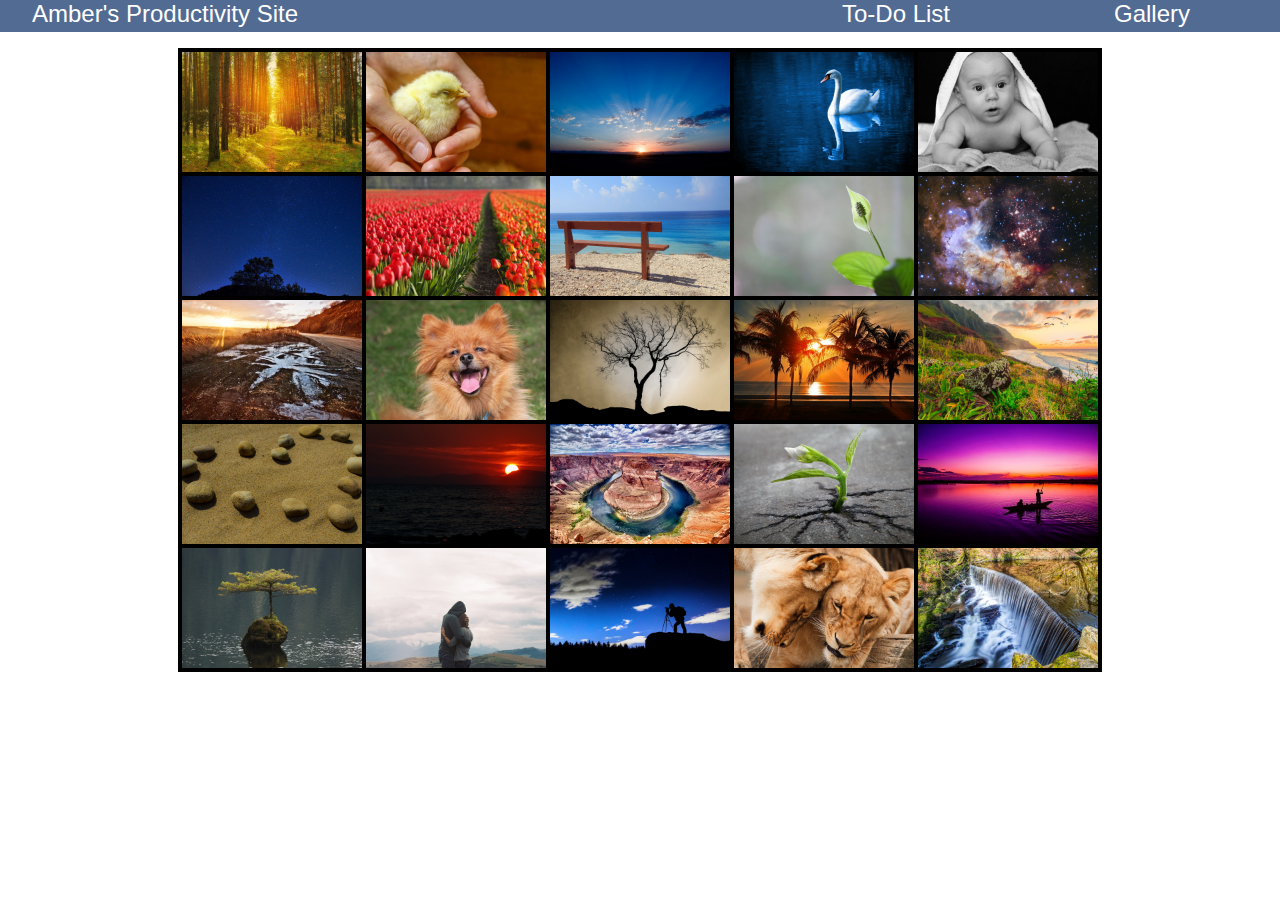
==== commit 096694d0: "gallery complete" ====
--- a/gallery.html
+++ b/gallery.html
@@ -21,195 +21,274 @@
 				</div></td>
 				<td><div class="thumbnail-container">
 					<img src="pics/magnifier.png" height="120" width="180" class="mag"/>
-					<img src="pics/img1_thumnail.jpg" alt="Chick in someone's hands" height="120" width="180" class="thumbnail"/>
-				</div></td>
-				<td><div class="thumbnail-container">
-					<img src="pics/magnifier.png" height="120" width="180" class="mag"/>
-					<img src="pics/img2_thumnail.jpg" alt="Sunrise" height="120" width="180" class="thumbnail"/>
-				</div></td>
-				<td><div class="thumbnail-container">
-					<img src="pics/magnifier.png" height="120" width="180" class="mag"/>
-					<img src="pics/img3_thumnail.jpg" alt="Swan on a lake" height="120" width="180" class="thumbnail"/>
-				</div></td>
-				<td><div class="thumbnail-container">
-					<img src="pics/magnifier.png" height="120" width="180" class="mag"/>
-					<img src="pics/img4_thumnail.jpg" alt="Baby in a towel" height="120" width="180" class="thumbnail"/>
-				</div></td>
-			</tr>
-			<tr>
-				<td><div class="thumbnail-container">
-					<img src="pics/magnifier.png" height="120" width="180" class="mag"/>
-					<img src="pics/img5_thumnail.jpg" alt="Night sky" height="120" width="180" class="thumbnail"/>
-				</div></td>
-				<td><div class="thumbnail-container">
-					<img src="pics/magnifier.png" height="120" width="180" class="mag"/>
-					<img src="pics/img6_thumnail.jpg" alt="Field of tulips" height="120" width="180" class="thumbnail"/>
-				</div></td>
-				<td><div class="thumbnail-container">
-					<img src="pics/magnifier.png" height="120" width="180" class="mag"/>
-					<img src="pics/img7_thumnail.jpg" alt="Bench on a beach" height="120" width="180" class="thumbnail"/>
-				</div></td>
-				<td><div class="thumbnail-container">
-					<img src="pics/magnifier.png" height="120" width="180" class="mag"/>
-					<img src="pics/img8_thumnail.jpg" alt="White flower" height="120" width="180" class="thumbnail"/>
-				</div></td>
-				<td><div class="thumbnail-container">
-					<img src="pics/magnifier.png" height="120" width="180" class="mag"/>
-					<img src="pics/img9_thumnail.jpg" alt="Outer space" height="120" width="180" class="thumbnail"/>
-				</div></td>
-			</tr>
-			<tr>
-				<td><div class="thumbnail-container">
-					<img src="pics/magnifier.png" height="120" width="180" class="mag"/>
-					<img src="pics/img10_thumnail.jpg" alt="Field with melting snow" height="120" width="180" class="thumbnail"/>
-				</div></td>
-				<td><div class="thumbnail-container">
-					<img src="pics/magnifier.png" height="120" width="180" class="mag"/>
-					<img src="pics/img11_thumnail.jpg" alt="Happy dog" height="120" width="180" class="thumbnail"/>
-				</div></td>
-				<td><div class="thumbnail-container">
-					<img src="pics/magnifier.png" height="120" width="180" class="mag"/>
-					<img src="pics/img12_thumnail.jpg" alt="Silhouette of a tree" height="120" width="180" class="thumbnail"/>
-				</div></td>
-				<td><div class="thumbnail-container">
-					<img src="pics/magnifier.png" height="120" width="180" class="mag"/>
-					<img src="pics/img13_thumnail.jpg" alt="Palm tree silhouettes" height="120" width="180" class="thumbnail"/>
-				</div></td>
-				<td><div class="thumbnail-container">
-					<img src="pics/magnifier.png" height="120" width="180" class="mag"/>
-					<img src="pics/img14_thumnail.jpg" alt="Mountainside with gulls" height="120" width="180" class="thumbnail"/>
-				</div></td>
-			</tr>
-			<tr>
-				<td><div class="thumbnail-container">
-					<img src="pics/magnifier.png" height="120" width="180" class="mag"/>
-					<img src="pics/img15_thumnail.jpg" alt="Stones in a heart shape" height="120" width="180" class="thumbnail"/>
-				</div></td>
-				<td><div class="thumbnail-container">
-					<img src="pics/magnifier.png" height="120" width="180" class="mag"/>
-					<img src="pics/img16_thumnail.jpg" alt="Sunset" height="120" width="180" class="thumbnail"/>
-				</div></td>
-				<td><div class="thumbnail-container">
-					<img src="pics/magnifier.png" height="120" width="180" class="mag"/>
-					<img src="pics/img17_thumnail.jpg" alt="Canyon with river" height="120" width="180" class="thumbnail"/>
-				</div></td>
-				<td><div class="thumbnail-container">
-					<img src="pics/magnifier.png" height="120" width="180" class="mag"/>
-					<img src="pics/img18_thumnail.jpg" alt="Sprout surviving rocks" height="120" width="180" class="thumbnail"/>
-				</div></td>
-				<td><div class="thumbnail-container">
-					<img src="pics/magnifier.png" height="120" width="180" class="mag"/>
-					<img src="pics/img19_thumnail.jpg" alt="Fishing in the sunset" height="120" width="180" class="thumbnail"/>
-				</div></td>
-			</tr>
-			<tr>
-				<td><div class="thumbnail-container">
-					<img src="pics/magnifier.png" height="120" width="180" class="mag"/>
-					<img src="pics/img20_thumnail.jpg" alt="Tree in a lake" height="120" width="180" class="thumbnail"/>
-				</div></td>
-				<td><div class="thumbnail-container">
-					<img src="pics/magnifier.png" height="120" width="180" class="mag"/>
-					<img src="pics/img21_thumnail.jpg" alt="Hug on a mountain" height="120" width="180" class="thumbnail"/>
-				</div></td>
-				<td><div class="thumbnail-container">
-					<img src="pics/magnifier.png" height="120" width="180" class="mag"/>
-					<img src="pics/img22_thumnail.jpg" alt="Photographer at night" height="120" width="180" class="thumbnail"/>
-				</div></td>
-				<td><div class="thumbnail-container">
-					<img src="pics/magnifier.png" height="120" width="180" class="mag"/>
-					<img src="pics/img23_thumnail.jpg" alt="Lions cuddling" height="120" width="180" class="thumbnail"/>
-				</div></td>
-				<td><div class="thumbnail-container">
-					<img src="pics/magnifier.png" height="120" width="180" class="mag"/>
-					<img src="pics/img24_thumnail.jpg" alt="Waterfall" height="120" width="180" class="thumbnail"/>
+					<img src="pics/img1_thumbnail.jpg" alt="Chick in someone's hands" height="120" width="180" class="thumbnail"/>
+				</div></td>
+				<td><div class="thumbnail-container">
+					<img src="pics/magnifier.png" height="120" width="180" class="mag"/>
+					<img src="pics/img2_thumbnail.jpg" alt="Sunrise" height="120" width="180" class="thumbnail"/>
+				</div></td>
+				<td><div class="thumbnail-container">
+					<img src="pics/magnifier.png" height="120" width="180" class="mag"/>
+					<img src="pics/img3_thumbnail.jpg" alt="Swan on a lake" height="120" width="180" class="thumbnail"/>
+				</div></td>
+				<td><div class="thumbnail-container">
+					<img src="pics/magnifier.png" height="120" width="180" class="mag"/>
+					<img src="pics/img4_thumbnail.jpg" alt="Baby in a towel" height="120" width="180" class="thumbnail"/>
+				</div></td>
+			</tr>
+			<tr>
+				<td><div class="thumbnail-container">
+					<img src="pics/magnifier.png" height="120" width="180" class="mag"/>
+					<img src="pics/img5_thumbnail.jpg" alt="Night sky" height="120" width="180" class="thumbnail"/>
+				</div></td>
+				<td><div class="thumbnail-container">
+					<img src="pics/magnifier.png" height="120" width="180" class="mag"/>
+					<img src="pics/img6_thumbnail.jpg" alt="Field of tulips" height="120" width="180" class="thumbnail"/>
+				</div></td>
+				<td><div class="thumbnail-container">
+					<img src="pics/magnifier.png" height="120" width="180" class="mag"/>
+					<img src="pics/img7_thumbnail.jpg" alt="Bench on a beach" height="120" width="180" class="thumbnail"/>
+				</div></td>
+				<td><div class="thumbnail-container">
+					<img src="pics/magnifier.png" height="120" width="180" class="mag"/>
+					<img src="pics/img8_thumbnail.jpg" alt="White flower" height="120" width="180" class="thumbnail"/>
+				</div></td>
+				<td><div class="thumbnail-container">
+					<img src="pics/magnifier.png" height="120" width="180" class="mag"/>
+					<img src="pics/img9_thumbnail.jpg" alt="Outer space" height="120" width="180" class="thumbnail"/>
+				</div></td>
+			</tr>
+			<tr>
+				<td><div class="thumbnail-container">
+					<img src="pics/magnifier.png" height="120" width="180" class="mag"/>
+					<img src="pics/img10_thumbnail.jpg" alt="Field with melting snow" height="120" width="180" class="thumbnail"/>
+				</div></td>
+				<td><div class="thumbnail-container">
+					<img src="pics/magnifier.png" height="120" width="180" class="mag"/>
+					<img src="pics/img11_thumbnail.jpg" alt="Happy dog" height="120" width="180" class="thumbnail"/>
+				</div></td>
+				<td><div class="thumbnail-container">
+					<img src="pics/magnifier.png" height="120" width="180" class="mag"/>
+					<img src="pics/img12_thumbnail.jpg" alt="Silhouette of a tree" height="120" width="180" class="thumbnail"/>
+				</div></td>
+				<td><div class="thumbnail-container">
+					<img src="pics/magnifier.png" height="120" width="180" class="mag"/>
+					<img src="pics/img13_thumbnail.jpg" alt="Palm tree silhouettes" height="120" width="180" class="thumbnail"/>
+				</div></td>
+				<td><div class="thumbnail-container">
+					<img src="pics/magnifier.png" height="120" width="180" class="mag"/>
+					<img src="pics/img14_thumbnail.jpg" alt="Mountainside with gulls" height="120" width="180" class="thumbnail"/>
+				</div></td>
+			</tr>
+			<tr>
+				<td><div class="thumbnail-container">
+					<img src="pics/magnifier.png" height="120" width="180" class="mag"/>
+					<img src="pics/img15_thumbnail.jpg" alt="Stones in a heart shape" height="120" width="180" class="thumbnail"/>
+				</div></td>
+				<td><div class="thumbnail-container">
+					<img src="pics/magnifier.png" height="120" width="180" class="mag"/>
+					<img src="pics/img16_thumbnail.jpg" alt="Sunset" height="120" width="180" class="thumbnail"/>
+				</div></td>
+				<td><div class="thumbnail-container">
+					<img src="pics/magnifier.png" height="120" width="180" class="mag"/>
+					<img src="pics/img17_thumbnail.jpg" alt="Canyon with river" height="120" width="180" class="thumbnail"/>
+				</div></td>
+				<td><div class="thumbnail-container">
+					<img src="pics/magnifier.png" height="120" width="180" class="mag"/>
+					<img src="pics/img18_thumbnail.jpg" alt="Sprout surviving rocks" height="120" width="180" class="thumbnail"/>
+				</div></td>
+				<td><div class="thumbnail-container">
+					<img src="pics/magnifier.png" height="120" width="180" class="mag"/>
+					<img src="pics/img19_thumbnail.jpg" alt="Fishing in the sunset" height="120" width="180" class="thumbnail"/>
+				</div></td>
+			</tr>
+			<tr>
+				<td><div class="thumbnail-container">
+					<img src="pics/magnifier.png" height="120" width="180" class="mag"/>
+					<img src="pics/img20_thumbnail.jpg" alt="Tree in a lake" height="120" width="180" class="thumbnail"/>
+				</div></td>
+				<td><div class="thumbnail-container">
+					<img src="pics/magnifier.png" height="120" width="180" class="mag"/>
+					<img src="pics/img21_thumbnail.jpg" alt="Hug on a mountain" height="120" width="180" class="thumbnail"/>
+				</div></td>
+				<td><div class="thumbnail-container">
+					<img src="pics/magnifier.png" height="120" width="180" class="mag"/>
+					<img src="pics/img22_thumbnail.jpg" alt="Photographer at night" height="120" width="180" class="thumbnail"/>
+				</div></td>
+				<td><div class="thumbnail-container">
+					<img src="pics/magnifier.png" height="120" width="180" class="mag"/>
+					<img src="pics/img23_thumbnail.jpg" alt="Lions cuddling" height="120" width="180" class="thumbnail"/>
+				</div></td>
+				<td><div class="thumbnail-container">
+					<img src="pics/magnifier.png" height="120" width="180" class="mag"/>
+					<img src="pics/img24_thumbnail.jpg" alt="Waterfall" height="120" width="180" class="thumbnail"/>
 				</div></td>
 			</tr>
 		</table>	
 	</div>
 	
 	<div id="lightbox">
+		<span id="play">Play Slideshow</span>
 		<span id="close">&#9932;</span>
 		<div id="center-img">
-			<img src="pics/img24.jpg" alt="Waterfall" height="426" width="640"/>
+			<span id="left"><</span>
+			<span id="right">></span>
+			<div id="slide0" class="slide">
+				<img src="pics/img0_full.jpg" alt="Path through the woods" height="427" width="640"/>
+			</div>
+			<div id="slide1" class="slide">
+				<img src="pics/img1_full.jpg" alt="Chick in someone's hands" height="427" width="640"/>
+			</div>
+			<div id="slide2" class="slide">
+				<img src="pics/img2_full.jpg" alt="Sunrise" height="427" width="640"/>
+			</div>
+			<div id="slide3" class="slide">
+				<img src="pics/img3_full.jpg" alt="Swan on a lake" height="427" width="640"/>
+			</div>
+			<div id="slide4" class="slide">
+				<img src="pics/img4_full.jpg" alt="Baby in a towel" height="427" width="640"/>
+			</div>
+			<div id="slide5" class="slide">
+				<img src="pics/img5_full.jpg" alt="Night sky" height="427" width="640"/>
+			</div>
+			<div id="slide6" class="slide">
+				<img src="pics/img6_full.jpg" alt="Field of tulips" height="427" width="640"/>
+			</div>
+			<div id="slide7" class="slide">
+				<img src="pics/img7_full.jpg" alt="Bench on a beach" height="427" width="640"/>
+			</div>
+			<div id="slide8" class="slide">
+				<img src="pics/img8_full.jpg" alt="White flower" height="427" width="640"/>
+			</div>
+			<div id="slide9" class="slide">
+				<img src="pics/img9_full.jpg" alt="Outer space" height="427" width="640"/>
+			</div>
+			<div id="slide10" class="slide">
+				<img src="pics/img10_full.jpg" alt="Field with melting snow" height="427" width="640"/>
+			</div>
+			<div id="slide11" class="slide">
+				<img src="pics/img11_full.jpg" alt="Happy dog" height="427" width="640"/>
+			</div>
+			<div id="slide12" class="slide">
+				<img src="pics/img12_full.jpg" alt="Silhouette of a tree" height="427" width="640"/>
+			</div>
+			<div id="slide13" class="slide">
+				<img src="pics/img13_full.jpg" alt="Palm tree silhouettes" height="427" width="640"/>
+			</div>
+			<div id="slide14" class="slide">
+				<img src="pics/img14_full.jpg" alt="Mountainside with gulls" height="427" width="640"/>
+			</div>
+			<div id="slide15" class="slide">
+				<img src="pics/img15_full.jpg" alt="Stones in a heart shape" height="427" width="640"/>
+			</div>
+			<div id="slide16" class="slide">
+				<img src="pics/img16_full.jpg" alt="Sunset" height="427" width="640"/>
+			</div>
+			<div id="slide17" class="slide">
+				<img src="pics/img17_full.jpg" alt="Canyon with river" height="427" width="640"/>
+			</div>
+			<div id="slide18" class="slide">
+				<img src="pics/img18_full.jpg" alt="Sprout surviving rocks" height="427" width="640"/>
+			</div>
+			<div id="slide19" class="slide">
+				<img src="pics/img19_full.jpg" alt="Fishing in the sunset" height="427" width="640"/>
+			</div>
+			<div id="slide20" class="slide">
+				<img src="pics/img20_full.jpg" alt="Tree in a lake" height="427" width="640"/>
+			</div>
+			<div id="slide21" class="slide">
+				<img src="pics/img21_full.jpg" alt="Hug on a mountain" height="427" width="640"/>
+			</div>
+			<div id="slide22" class="slide">
+				<img src="pics/img22_full.jpg" alt="Photographer at night" height="427" width="640"/>
+			</div>
+			<div id="slide23" class="slide">
+				<img src="pics/img23_full.jpg" alt="Lions cuddling" height="427" width="640"/>
+			</div>
+			<div id="slide24" class="slide">
+				<img src="pics/img24_full.jpg" alt="Waterfall" height="427" width="640"/>
+			</div>
 		</div>
-		<table id="slideshow-table">
-			<tr>
-				<td><div class="thumbnail-container">
-					<img src="pics/img0_thumbnail.jpg" alt="Path through the woods" height="120" width="180" class="thumbnail"/>
-				</div></td>
-				<td><div class="thumbnail-container">
-					<img src="pics/img1_thumnail.jpg" alt="Chick in someone's hands" height="120" width="180" class="thumbnail"/>
-				</div></td>
-				<td><div class="thumbnail-container">
-					<img src="pics/img2_thumnail.jpg" alt="Sunrise" height="120" width="180" class="thumbnail"/>
-				</div></td>
-				<td><div class="thumbnail-container">
-					<img src="pics/img3_thumnail.jpg" alt="Swan on a lake" height="120" width="180" class="thumbnail"/>
-				</div></td>
-				<td><div class="thumbnail-container">
-					<img src="pics/img4_thumnail.jpg" alt="Baby in a towel" height="120" width="180" class="thumbnail"/>
-				</div></td>
-				<td><div class="thumbnail-container">
-					<img src="pics/img5_thumnail.jpg" alt="Night sky" height="120" width="180" class="thumbnail"/>
-				</div></td>
-				<td><div class="thumbnail-container">
-					<img src="pics/img6_thumnail.jpg" alt="Field of tulips" height="120" width="180" class="thumbnail"/>
-				</div></td>
-				<td><div class="thumbnail-container">
-					<img src="pics/img7_thumnail.jpg" alt="Bench on a beach" height="120" width="180" class="thumbnail"/>
-				</div></td>
-				<td><div class="thumbnail-container">
-					<img src="pics/img8_thumnail.jpg" alt="White flower" height="120" width="180" class="thumbnail"/>
-				</div></td>
-				<td><div class="thumbnail-container">
-					<img src="pics/img9_thumnail.jpg" alt="Outer space" height="120" width="180" class="thumbnail"/>
-				</div></td>
-				<td><div class="thumbnail-container">
-					<img src="pics/img10_thumnail.jpg" alt="Field with melting snow" height="120" width="180" class="thumbnail"/>
-				</div></td>
-				<td><div class="thumbnail-container">
-					<img src="pics/img11_thumnail.jpg" alt="Happy dog" height="120" width="180" class="thumbnail"/>
-				</div></td>
-				<td><div class="thumbnail-container">
-					<img src="pics/img12_thumnail.jpg" alt="Silhouette of a tree" height="120" width="180" class="thumbnail"/>
-				</div></td>
-				<td><div class="thumbnail-container">
-					<img src="pics/img13_thumnail.jpg" alt="Palm tree silhouettes" height="120" width="180" class="thumbnail"/>
-				</div></td>
-				<td><div class="thumbnail-container">
-					<img src="pics/img14_thumnail.jpg" alt="Mountainside with gulls" height="120" width="180" class="thumbnail"/>
-				</div></td>
-				<td><div class="thumbnail-container">
-					<img src="pics/img15_thumnail.jpg" alt="Stones in a heart shape" height="120" width="180" class="thumbnail"/>
-				</div></td>
-				<td><div class="thumbnail-container">
-					<img src="pics/img16_thumnail.jpg" alt="Sunset" height="120" width="180" class="thumbnail"/>
-				</div></td>
-				<td><div class="thumbnail-container">
-					<img src="pics/img17_thumnail.jpg" alt="Canyon with river" height="120" width="180" class="thumbnail"/>
-				</div></td>
-				<td><div class="thumbnail-container">
-					<img src="pics/img18_thumnail.jpg" alt="Sprout surviving rocks" height="120" width="180" class="thumbnail"/>
-				</div></td>
-				<td><div class="thumbnail-container">
-					<img src="pics/img19_thumnail.jpg" alt="Fishing in the sunset" height="120" width="180" class="thumbnail"/>
-				</div></td>
-				<td><div class="thumbnail-container">
-					<img src="pics/img20_thumnail.jpg" alt="Tree in a lake" height="120" width="180" class="thumbnail"/>
-				</div></td>
-				<td><div class="thumbnail-container">
-					<img src="pics/img21_thumnail.jpg" alt="Hug on a mountain" height="120" width="180" class="thumbnail"/>
-				</div></td>
-				<td><div class="thumbnail-container">
-					<img src="pics/img22_thumnail.jpg" alt="Photographer at night" height="120" width="180" class="thumbnail"/>
-				</div></td>
-				<td><div class="thumbnail-container">
-					<img src="pics/img23_thumnail.jpg" alt="Lions cuddling" height="120" width="180" class="thumbnail"/>
-				</div></td>
-				<td><div class="thumbnail-container">
-					<img src="pics/img24_thumnail.jpg" alt="Waterfall" height="120" width="180" class="thumbnail"/>
-				</div></td>
-			</tr>
-		</table>	
+		<div id="thumb-container">
+			<table id="slideshow-table">
+				<tr>
+					<td><div class="thumbnail-container-slide">
+						<img src="pics/img0_thumbnail.jpg" alt="Path through the woods" height="120" width="180" class="thumbnail-slide"/>
+					</div></td>
+					<td><div class="thumbnail-container-slide">
+						<img src="pics/img1_thumbnail.jpg" alt="Chick in someone's hands" height="120" width="180" class="thumbnail-slide"/>
+					</div></td>
+					<td><div class="thumbnail-container-slide">
+						<img src="pics/img2_thumbnail.jpg" alt="Sunrise" height="120" width="180" class="thumbnail-slide"/>
+					</div></td>
+					<td><div class="thumbnail-container-slide">
+						<img src="pics/img3_thumbnail.jpg" alt="Swan on a lake" height="120" width="180" class="thumbnail-slide"/>
+					</div></td>
+					<td><div class="thumbnail-container-slide">
+						<img src="pics/img4_thumbnail.jpg" alt="Baby in a towel" height="120" width="180" class="thumbnail-slide"/>
+					</div></td>
+					<td><div class="thumbnail-container-slide">
+						<img src="pics/img5_thumbnail.jpg" alt="Night sky" height="120" width="180" class="thumbnail-slide"/>
+					</div></td>
+					<td><div class="thumbnail-container-slide">
+						<img src="pics/img6_thumbnail.jpg" alt="Field of tulips" height="120" width="180" class="thumbnail-slide"/>
+					</div></td>
+					<td><div class="thumbnail-container-slide">
+						<img src="pics/img7_thumbnail.jpg" alt="Bench on a beach" height="120" width="180" class="thumbnail-slide"/>
+					</div></td>
+					<td><div class="thumbnail-container-slide">
+						<img src="pics/img8_thumbnail.jpg" alt="White flower" height="120" width="180" class="thumbnail-slide"/>
+					</div></td>
+					<td><div class="thumbnail-container-slide">
+						<img src="pics/img9_thumbnail.jpg" alt="Outer space" height="120" width="180" class="thumbnail-slide"/>
+					</div></td>
+					<td><div class="thumbnail-container-slide">
+						<img src="pics/img10_thumbnail.jpg" alt="Field with melting snow" height="120" width="180" class="thumbnail-slide"/>
+					</div></td>
+					<td><div class="thumbnail-container-slide">
+						<img src="pics/img11_thumbnail.jpg" alt="Happy dog" height="120" width="180" class="thumbnail-slide"/>
+					</div></td>
+					<td><div class="thumbnail-container-slide">
+						<img src="pics/img12_thumbnail.jpg" alt="Silhouette of a tree" height="120" width="180" class="thumbnail-slide"/>
+					</div></td>
+					<td><div class="thumbnail-container-slide">
+						<img src="pics/img13_thumbnail.jpg" alt="Palm tree silhouettes" height="120" width="180" class="thumbnail-slide"/>
+					</div></td>
+					<td><div class="thumbnail-container-slide">
+						<img src="pics/img14_thumbnail.jpg" alt="Mountainside with gulls" height="120" width="180" class="thumbnail-slide"/>
+					</div></td>
+					<td><div class="thumbnail-container-slide">
+						<img src="pics/img15_thumbnail.jpg" alt="Stones in a heart shape" height="120" width="180" class="thumbnail-slide"/>
+					</div></td>
+					<td><div class="thumbnail-container-slide">
+						<img src="pics/img16_thumbnail.jpg" alt="Sunset" height="120" width="180" class="thumbnail-slide"/>
+					</div></td>
+					<td><div class="thumbnail-container-slide">
+						<img src="pics/img17_thumbnail.jpg" alt="Canyon with river" height="120" width="180" class="thumbnail-slide"/>
+					</div></td>
+					<td><div class="thumbnail-container-slide">
+						<img src="pics/img18_thumbnail.jpg" alt="Sprout surviving rocks" height="120" width="180" class="thumbnail-slide"/>
+					</div></td>
+					<td><div class="thumbnail-container-slide">
+						<img src="pics/img19_thumbnail.jpg" alt="Fishing in the sunset" height="120" width="180" class="thumbnail-slide"/>
+					</div></td>
+					<td><div class="thumbnail-container-slide">
+						<img src="pics/img20_thumbnail.jpg" alt="Tree in a lake" height="120" width="180" class="thumbnail-slide"/>
+					</div></td>
+					<td><div class="thumbnail-container-slide">
+						<img src="pics/img21_thumbnail.jpg" alt="Hug on a mountain" height="120" width="180" class="thumbnail-slide"/>
+					</div></td>
+					<td><div class="thumbnail-container-slide">
+						<img src="pics/img22_thumbnail.jpg" alt="Photographer at night" height="120" width="180" class="thumbnail-slide"/>
+					</div></td>
+					<td><div class="thumbnail-container-slide">
+						<img src="pics/img23_thumbnail.jpg" alt="Lions cuddling" height="120" width="180" class="thumbnail-slide"/>
+					</div></td>
+					<td><div class="thumbnail-container-slide">
+						<img src="pics/img24_thumbnail.jpg" alt="Waterfall" height="120" width="180" class="thumbnail-slide"/>
+					</div></td>
+				</tr>
+			</table>
+		</div>
 	</div>
 </body>--- a/style.css
+++ b/style.css
@@ -3,6 +3,12 @@
 	font-family: Ariel, sans-serif;
 }
 
+button, select
+{
+	border: 2px solid #526b93;
+	border-radius: 4px;
+}
+
 table
 {
 }
@@ -17,27 +23,27 @@
 	text-align: center;
 }
 
-.dark
-{
-	background-color: #93add8;
+.data-cell
+{
+	background-color: #7fcdf9;
 	padding: 5px 10px;
 }
 
 .datetime
 {
 	
+}
+
+.form-elem
+{
+	float: left;
+	margin-right: 1rem;
 }
 
 .large-col
 {
 	width: 300px;
 	min-width: 200px;
-}
-
-.light
-{
-	background-color: #bcc7d8;
-	padding: 5px 10px;
 }
 
 .mag
@@ -64,10 +70,25 @@
 	color: #dee1e5;
 }
 
+.slide
+{
+	position: absolute;
+	opacity: 0;
+	-o-transition: opacity 1s ease-in-out;
+	transition: opacity 1s ease-in-out;
+}
+
 .small-col
 {
 	width: 100px;
 	min-width: 100px;
+}
+
+.sortable:hover
+{
+	color: #dee1e5;
+	cursor: pointer;
+	cursor: hand;
 }
 
 .table
@@ -85,17 +106,15 @@
 .thumbnail
 {
 	color: white;
+	display: block;
 	position: absolute;
 	z-index: 30;
 }
 
 .thumbnail:hover
 {
-	top: -30px;
-	left: -45px;
-	width: 270px;
-	height: 180px;
-	display: block;
+	transition: transform .3s;
+	transform: scale(1.5);
 }
 
 .thumbnail-container
@@ -106,12 +125,44 @@
 	overflow: hidden;
 }
 
+.thumbnail-container-slide
+{
+	border: 3px solid white;
+	position: relative;
+	height: 120px;
+	width: 180px;
+}
+
+.thumbnail-container-slide:hover
+{
+	border: 3px solid black;
+}
+
+.thumbnail-slide
+{
+	color: white;
+}
+
+.thumbnail-slide:hover
+{
+}
+
+#add-button
+{
+	width: 100%;
+}
+
+#cat-form
+{
+	padding: 1rem;
+}
+
 #center-img
 {
 	border: 5px solid white;
 	clear: both;
-	height: 680px;
-	width: 1020px;
+	height: 427px;
+	width: 640px;
 	margin-left: auto;
 	margin-right: auto;
 }
@@ -122,10 +173,13 @@
 	float: right;
 	font-size: 3rem;
 	margin-right: .4rem;
+	cursor: pointer;
+	cursor: hand;
 }
 
 #container
 {
+	margin-top: 3rem;
 	width: 100%;
 }
 
@@ -136,10 +190,22 @@
 	margin-right: auto;
 }
 
+#head-row
+{
+	background-color: #93add8;
+	padding: 5px 10px;
+}
+
 #heading
 {
 	float: left;
+	margin-left: 2rem;
 	width: auto;
+}
+
+#heading:hover
+{
+	color: white;    
 }
 
 #input-form
@@ -152,11 +218,24 @@
 	z-index: 10;
 }
 
+#left
+{
+	color: gray;
+	font-size: 3rem;
+	left: 1rem;
+	position: absolute;
+	top: 40%;
+	cursor: pointer;
+	cursor: hand;
+	z-index: 110;
+}
+
 #lightbox
 {
 	background-color: black;
 	position: fixed;
-	display: none;
+	opacity: 0;
+	visibility: hidden;
 	width: 100%;
 	height: 100%;
 	top: 0;
@@ -164,11 +243,12 @@
 	right: 0;
 	bottom: 0;
 	z-index: -100;
+	transition: visibility 0s, opacity 0.3s linear;
 }
 
 #nav
 {
-	background-color: blue;
+	background-color: #526b93;
 	position: fixed;
 	left: 0;
 	top: 0;
@@ -177,14 +257,61 @@
 	z-index: 50;
 }
 
+#play
+{
+	color: gray;
+	font-size: 2rem;
+	margin-left: .4rem;
+	margin-top: .4rem;
+	cursor: pointer;
+	cursor: hand;
+}
+
+#right
+{
+	color: gray;
+	font-size: 3rem;
+	right: 1rem;
+	position: absolute;
+	top: 40%;
+	cursor: pointer;
+	cursor: hand;
+	z-index: 110;
+}
+
+#select-template
+{
+	display: none;
+}
+
 #slideshow-table
+{
+	background-color: white;
+	position: absolute;
+	bottom: 0;
+	-webkit-transition: all ease 0.3s;
+}
+
+#submit-cat
+{
+	margin-top: 50%;
+}
+
+#thumb-container
 {
 	position: fixed;
 	bottom: 0;
+	left: 50%;
+	margin-left: -95px;
 }
 
 #to-do-list, #gallery-table
 {
 	border: 1px solid black;
-	margin-top: 3rem;
+	margin-top: 1rem;
+}
+
+#close:hover, #left:hover, #right:hover, #play:hover
+{
+	color: white;
 }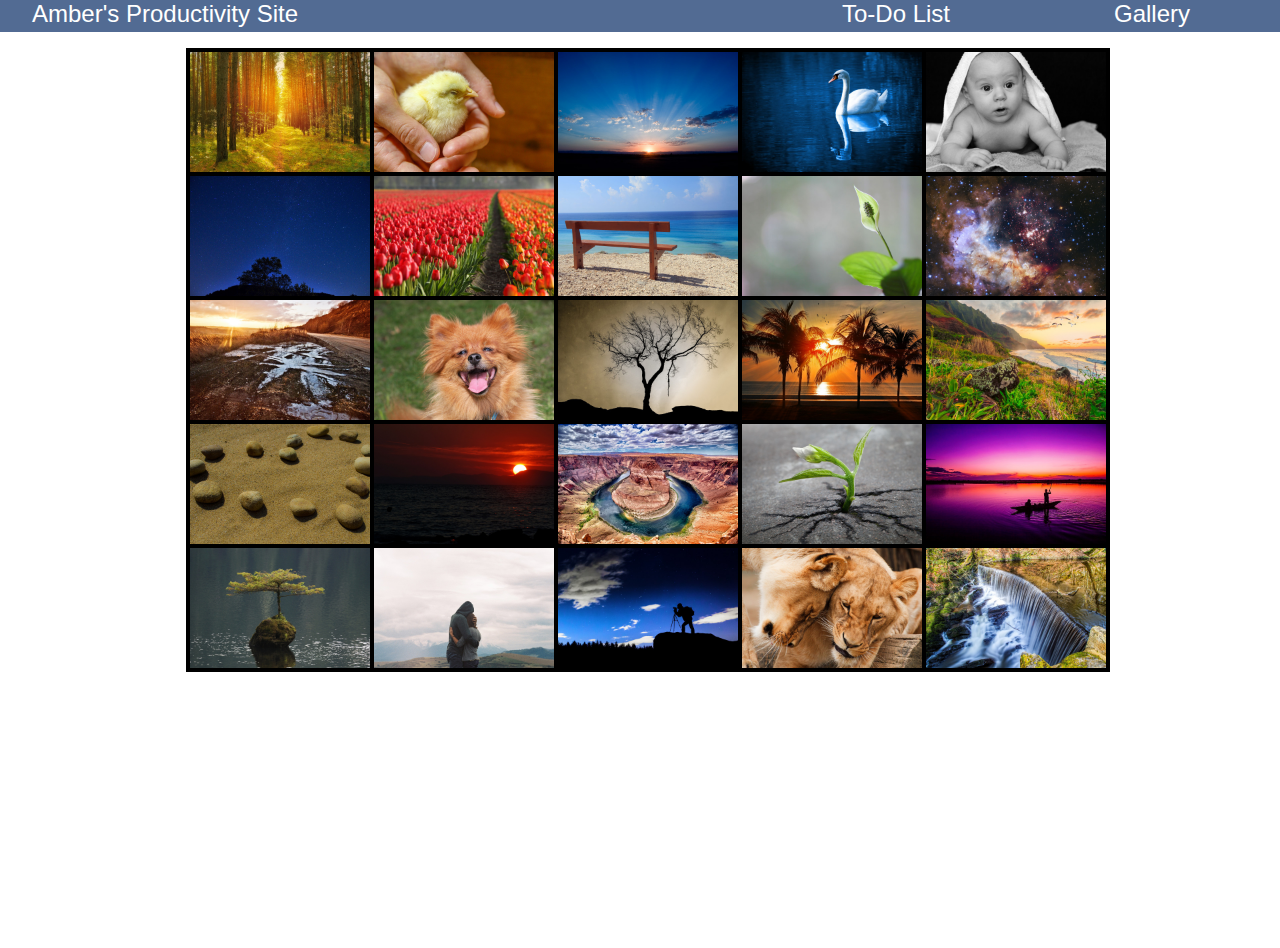
==== commit 95a9b475: "final" ====
--- a/gallery.html
+++ b/gallery.html
@@ -134,79 +134,79 @@
 			<span id="left"><</span>
 			<span id="right">></span>
 			<div id="slide0" class="slide">
-				<img src="pics/img0_full.jpg" alt="Path through the woods" height="427" width="640"/>
+				<img src="pics/img0_full.jpg" alt="Path through the woods" class="slide-img" width="100%"<!--height="427" width="640"-->/>
 			</div>
 			<div id="slide1" class="slide">
-				<img src="pics/img1_full.jpg" alt="Chick in someone's hands" height="427" width="640"/>
+				<img src="pics/img1_full.jpg" alt="Chick in someone's hands" class="slide-img" <!--height="427" width="640"-->/>
 			</div>
 			<div id="slide2" class="slide">
-				<img src="pics/img2_full.jpg" alt="Sunrise" height="427" width="640"/>
+				<img src="pics/img2_full.jpg" alt="Sunrise" class="slide-img" <!--height="427" width="640"-->/>
 			</div>
 			<div id="slide3" class="slide">
-				<img src="pics/img3_full.jpg" alt="Swan on a lake" height="427" width="640"/>
+				<img src="pics/img3_full.jpg" alt="Swan on a lake" class="slide-img" <!--height="427" width="640"-->/>
 			</div>
 			<div id="slide4" class="slide">
-				<img src="pics/img4_full.jpg" alt="Baby in a towel" height="427" width="640"/>
+				<img src="pics/img4_full.jpg" alt="Baby in a towel" class="slide-img" <!--height="427" width="640"-->/>
 			</div>
 			<div id="slide5" class="slide">
-				<img src="pics/img5_full.jpg" alt="Night sky" height="427" width="640"/>
+				<img src="pics/img5_full.jpg" alt="Night sky" class="slide-img" <!--height="427" width="640"-->/>
 			</div>
 			<div id="slide6" class="slide">
-				<img src="pics/img6_full.jpg" alt="Field of tulips" height="427" width="640"/>
+				<img src="pics/img6_full.jpg" alt="Field of tulips" class="slide-img" <!--height="427" width="640"-->/>
 			</div>
 			<div id="slide7" class="slide">
-				<img src="pics/img7_full.jpg" alt="Bench on a beach" height="427" width="640"/>
+				<img src="pics/img7_full.jpg" alt="Bench on a beach" class="slide-img" <!--height="427" width="640"-->/>
 			</div>
 			<div id="slide8" class="slide">
-				<img src="pics/img8_full.jpg" alt="White flower" height="427" width="640"/>
+				<img src="pics/img8_full.jpg" alt="White flower" class="slide-img" <!--height="427" width="640"-->/>
 			</div>
 			<div id="slide9" class="slide">
-				<img src="pics/img9_full.jpg" alt="Outer space" height="427" width="640"/>
+				<img src="pics/img9_full.jpg" alt="Outer space" class="slide-img" <!--height="427" width="640"-->/>
 			</div>
 			<div id="slide10" class="slide">
-				<img src="pics/img10_full.jpg" alt="Field with melting snow" height="427" width="640"/>
+				<img src="pics/img10_full.jpg" alt="Field with melting snow" class="slide-img" <!--height="427" width="640"-->/>
 			</div>
 			<div id="slide11" class="slide">
-				<img src="pics/img11_full.jpg" alt="Happy dog" height="427" width="640"/>
+				<img src="pics/img11_full.jpg" alt="Happy dog" class="slide-img" <!--height="427" width="640"-->/>
 			</div>
 			<div id="slide12" class="slide">
-				<img src="pics/img12_full.jpg" alt="Silhouette of a tree" height="427" width="640"/>
+				<img src="pics/img12_full.jpg" alt="Silhouette of a tree" class="slide-img" <!--height="427" width="640"-->/>
 			</div>
 			<div id="slide13" class="slide">
-				<img src="pics/img13_full.jpg" alt="Palm tree silhouettes" height="427" width="640"/>
+				<img src="pics/img13_full.jpg" alt="Palm tree silhouettes" class="slide-img" <!--height="427" width="640"-->/>
 			</div>
 			<div id="slide14" class="slide">
-				<img src="pics/img14_full.jpg" alt="Mountainside with gulls" height="427" width="640"/>
+				<img src="pics/img14_full.jpg" alt="Mountainside with gulls" class="slide-img" <!--height="427" width="640"-->/>
 			</div>
 			<div id="slide15" class="slide">
-				<img src="pics/img15_full.jpg" alt="Stones in a heart shape" height="427" width="640"/>
+				<img src="pics/img15_full.jpg" alt="Stones in a heart shape" class="slide-img" <!--height="427" width="640"-->/>
 			</div>
 			<div id="slide16" class="slide">
-				<img src="pics/img16_full.jpg" alt="Sunset" height="427" width="640"/>
+				<img src="pics/img16_full.jpg" alt="Sunset" class="slide-img" <!--height="427" width="640"-->/>
 			</div>
 			<div id="slide17" class="slide">
-				<img src="pics/img17_full.jpg" alt="Canyon with river" height="427" width="640"/>
+				<img src="pics/img17_full.jpg" alt="Canyon with river" class="slide-img" <!--height="427" width="640"-->/>
 			</div>
 			<div id="slide18" class="slide">
-				<img src="pics/img18_full.jpg" alt="Sprout surviving rocks" height="427" width="640"/>
+				<img src="pics/img18_full.jpg" alt="Sprout surviving rocks" class="slide-img" <!--height="427" width="640"-->/>
 			</div>
 			<div id="slide19" class="slide">
-				<img src="pics/img19_full.jpg" alt="Fishing in the sunset" height="427" width="640"/>
+				<img src="pics/img19_full.jpg" alt="Fishing in the sunset" class="slide-img" <!--height="427" width="640"-->/>
 			</div>
 			<div id="slide20" class="slide">
-				<img src="pics/img20_full.jpg" alt="Tree in a lake" height="427" width="640"/>
+				<img src="pics/img20_full.jpg" alt="Tree in a lake" class="slide-img" <!--height="427" width="640"-->/>
 			</div>
 			<div id="slide21" class="slide">
-				<img src="pics/img21_full.jpg" alt="Hug on a mountain" height="427" width="640"/>
+				<img src="pics/img21_full.jpg" alt="Hug on a mountain" class="slide-img" <!--height="427" width="640"-->/>
 			</div>
 			<div id="slide22" class="slide">
-				<img src="pics/img22_full.jpg" alt="Photographer at night" height="427" width="640"/>
+				<img src="pics/img22_full.jpg" alt="Photographer at night" class="slide-img" <!--height="427" width="640"-->/>
 			</div>
 			<div id="slide23" class="slide">
-				<img src="pics/img23_full.jpg" alt="Lions cuddling" height="427" width="640"/>
+				<img src="pics/img23_full.jpg" alt="Lions cuddling" class="slide-img" <!--height="427" width="640"-->/>
 			</div>
 			<div id="slide24" class="slide">
-				<img src="pics/img24_full.jpg" alt="Waterfall" height="427" width="640"/>
+				<img src="pics/img24_full.jpg" alt="Waterfall" class="slide-img" <!--height="427" width="640"-->/>
 			</div>
 		</div>
 		<div id="thumb-container">
--- a/style.css
+++ b/style.css
@@ -1,12 +1,17 @@
-body
+html, body
 {
 	font-family: Ariel, sans-serif;
+	height: 100%;
+	width: 100%;
 }
 
 button, select
 {
 	border: 2px solid #526b93;
 	border-radius: 4px;
+	font-size: inherit;
+	height: 1.5rem;
+	width: auto;
 }
 
 table
@@ -34,6 +39,23 @@
 	
 }
 
+.date
+{
+    background-color: #FFFFFF;
+    cursor: pointer;
+    font-size: 1rem;
+    font-weight: normal;
+    border: solid 1px #000000;
+    width: 3rem;
+	min-width: 3rem;
+    height: 1.5rem;
+	text-align: center;
+}
+
+.date:hover {
+    background-color: #BFDCFF;
+}
+
 .form-elem
 {
 	float: left;
@@ -42,8 +64,8 @@
 
 .large-col
 {
-	width: 300px;
-	min-width: 200px;
+	width: 20rem;
+	min-width: 15rem;
 }
 
 .mag
@@ -74,14 +96,22 @@
 {
 	position: absolute;
 	opacity: 0;
+	height: 60vh;
+	width: 90vh;
 	-o-transition: opacity 1s ease-in-out;
 	transition: opacity 1s ease-in-out;
 }
 
+.slide-img
+{
+	width: 100%;
+	max-width: 100%;
+}
+
 .small-col
 {
-	width: 100px;
-	min-width: 100px;
+	width: 6rem;
+	min-width: 6rem;
 }
 
 .sortable:hover
@@ -131,11 +161,12 @@
 	position: relative;
 	height: 120px;
 	width: 180px;
+	transition: border 0.2s;
 }
 
 .thumbnail-container-slide:hover
 {
-	border: 3px solid black;
+	border: 3px solid #526b93;
 }
 
 .thumbnail-slide
@@ -150,6 +181,15 @@
 #add-button
 {
 	width: 100%;
+}
+
+#calendar
+{
+	background-color: white;
+	border: 1px solid black;
+	position: absolute;
+	display: none;
+	z-index: 50;
 }
 
 #cat-form
@@ -161,8 +201,10 @@
 {
 	border: 5px solid white;
 	clear: both;
-	height: 427px;
-	width: 640px;
+	/*height: 427px;
+	width: 640px;*/
+	height: 60vh;
+	width: 90vh;
 	margin-left: auto;
 	margin-right: auto;
 }
@@ -214,8 +256,9 @@
 	border: 1px solid black;
 	display: none;
 	padding: 1rem;
-	position: fixed;
+	position: absolute;
 	z-index: 10;
+	overflow: visible;
 }
 
 #left
@@ -254,6 +297,7 @@
 	top: 0;
 	height: 2rem;
 	width: 100%;
+	min-width: 40rem;
 	z-index: 50;
 }
 
@@ -305,6 +349,15 @@
 	margin-left: -95px;
 }
 
+#next-month, #prev-month, .thumbnail, .thumbnail-slide {
+    cursor: pointer;
+	cursor: hand;
+}
+
+#next-month:hover, #prev-month:hover {
+    background-color: #E1E1E1;
+}
+
 #to-do-list, #gallery-table
 {
 	border: 1px solid black;
